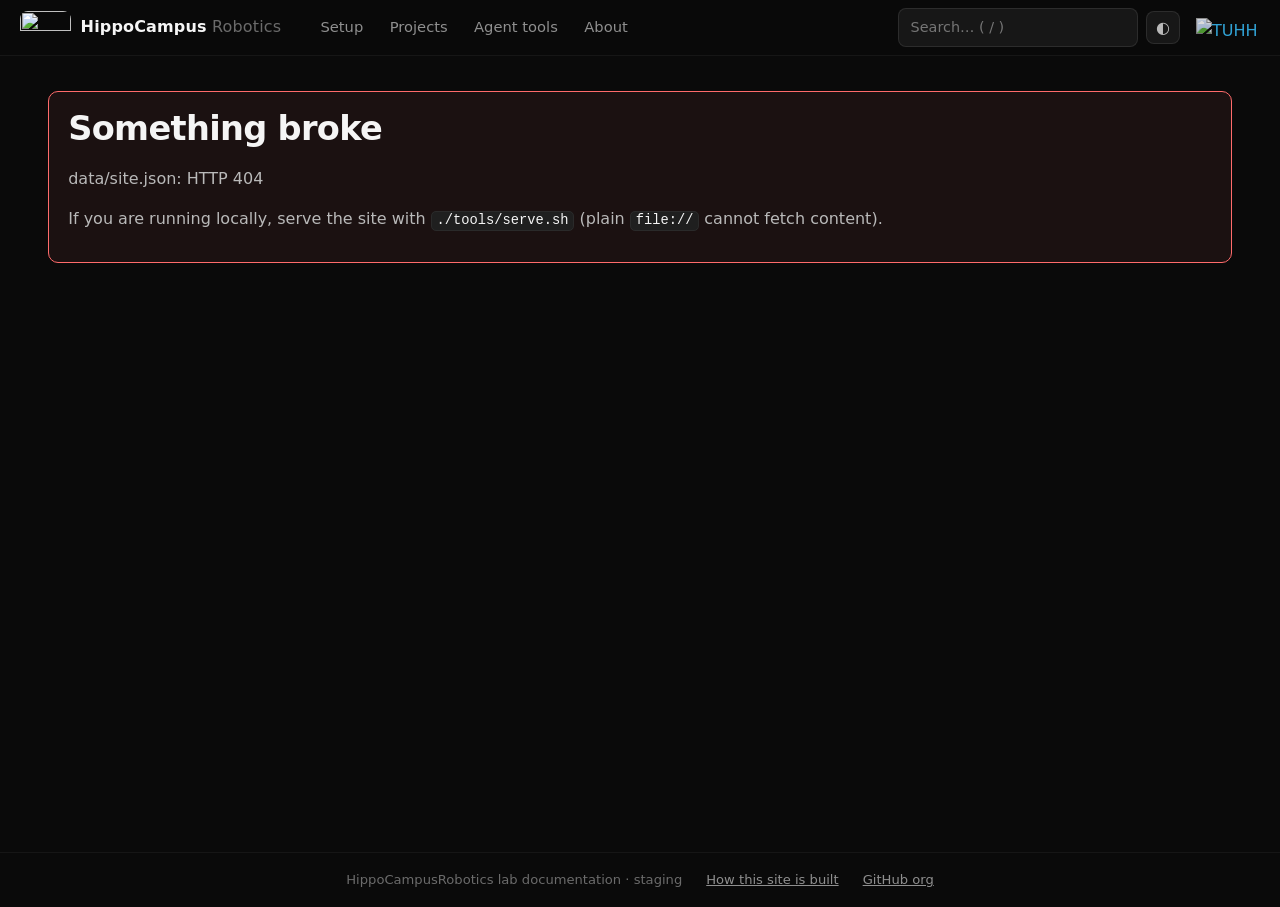
==== index.html @ dda58b98 "graph UI: js/graph.js — xref linkifier, node popover, contributors block (U5) HCGraph loads data/gra" ====
<!DOCTYPE html>
<html lang="en">
<head>
  <meta charset="utf-8">
  <meta name="viewport" content="width=device-width, initial-scale=1">
  <meta name="robots" content="noindex">
  <title>HippoCampus Robotics</title>
  <meta name="description" content="Documentation home of the HippoCampusRobotics lab: setup guides, projects, code search, and agent tools.">
  <link rel="icon" href="https://res.cloudinary.com/dr76gues0/image/upload/v1788465371/hippocampus-docs/brand/favicon.png" type="image/png">
  <link rel="stylesheet" href="css/site.css">
</head>
<body>
  <a class="skip-link" href="#content">Skip to content</a>
  <header class="site-header">
    <a class="brand" href="#/">
      <img class="brand-mark" src="https://res.cloudinary.com/dr76gues0/image/upload/v1788447786/hippocampus-docs/brand/hippocampus-mark.png" alt="" width="51" height="34">
      <span class="brand-text">HippoCampus<span class="brand-soft"> Robotics</span></span>
    </a>
    <nav class="site-nav" aria-label="Primary">
      <a href="#/setup" data-nav="setup">Setup</a>
      <a href="#/projects" data-nav="projects">Projects</a>
      <a href="#/tools" data-nav="tools">Agent tools</a>
      <a href="#/about" data-nav="about">About</a>
    </nav>
    <div class="header-actions">
      <form id="search-form" role="search">
        <input id="search-input" type="search" placeholder="Search… ( / )"
               autocomplete="off" aria-label="Search the site">
      </form>
      <button id="theme-toggle" type="button" aria-label="Toggle color theme" title="Toggle theme">◐</button>
      <a class="tuhh-link" href="https://www.tuhh.de/mum/en/home" rel="noopener"
         title="Institute of Mechanics and Ocean Engineering (MuM), TUHH">
        <img class="tuhh-mark tuhh-mark-dark" src="https://res.cloudinary.com/dr76gues0/image/upload/v1788448120/hippocampus-docs/brand/tuhh-white.png" alt="TUHH" width="64" height="18">
        <img class="tuhh-mark tuhh-mark-light" src="https://res.cloudinary.com/dr76gues0/image/upload/v1788462821/hippocampus-docs/brand/tuhh-black.png" alt="TUHH" width="64" height="18">
      </a>
    </div>
  </header>
  <div class="layout">
    <aside id="sidebar" class="sidebar" aria-label="Section navigation"></aside>
    <main id="content" class="content" tabindex="-1">
      <noscript>
        <div class="adm adm-warning"><p class="adm-title">JavaScript required</p>
        <p>This site renders its content in the browser. Enable JavaScript, or read the
        Markdown sources directly in the repository under <code>content/</code>.</p></div>
      </noscript>
    </main>
  </div>
  <footer class="site-footer">
    <span>HippoCampusRobotics lab documentation · staging</span>
    <a href="#/about">How this site is built</a>
    <a href="https://github.com/HippoCampusRobotics" rel="noopener">GitHub org</a>
  </footer>
  <script src="js/marked.min.js"></script>
  <script src="js/search.js"></script>
  <script src="js/graph.js"></script>
  <script src="js/app.js"></script>
</body>
</html>
---- css/site.css ----
/* HippoCampus Robotics docs — design system.
   Dark default (portfolio look), light theme via [data-theme="light"].
   No external fonts or assets: system stacks only. */

:root {
  --bg: #0a0a0a;
  --bg-soft: #101010;
  --surface: #171717;
  --surface-2: #1f1f1f;
  --edge: rgba(255, 255, 255, 0.09);
  --edge-soft: rgba(255, 255, 255, 0.05);
  --heading: #f5f5f5;
  --body: #b9b9b9;
  --body-soft: #8f8f8f;
  --muted: #6b6b6b;
  --accent: #38bdf8;
  --accent-soft: rgba(56, 189, 248, 0.12);
  --ok: #5affc5;
  --warn: #ffb347;
  --danger: #ff6b6b;
  --code-bg: #111418;
  --sans: ui-sans-serif, system-ui, -apple-system, "Segoe UI", Roboto, "Helvetica Neue", Arial, sans-serif;
  --mono: ui-monospace, SFMono-Regular, Menlo, Consolas, "Liberation Mono", monospace;
  --radius: 10px;
  --header-h: 3.5rem;
}
[data-theme="light"] {
  --bg: #fafafa;
  --bg-soft: #f2f2f2;
  --surface: #ffffff;
  --surface-2: #f4f4f5;
  --edge: rgba(0, 0, 0, 0.12);
  --edge-soft: rgba(0, 0, 0, 0.06);
  --heading: #18181b;
  --body: #3f3f46;
  --body-soft: #52525b;
  --muted: #8a8a93;
  --accent: #0284c7;
  --accent-soft: rgba(2, 132, 199, 0.10);
  --code-bg: #f1f3f5;
}

* { box-sizing: border-box; }
html { scroll-behavior: smooth; }
body {
  margin: 0;
  background: var(--bg);
  color: var(--body);
  font-family: var(--sans);
  font-size: 16px;
  line-height: 1.65;
}
.skip-link {
  position: absolute; left: -999px; top: 0; z-index: 100;
  background: var(--accent); color: #06121a; padding: 0.5rem 1rem; border-radius: 0 0 8px 0;
}
.skip-link:focus { left: 0; }

/* ---------- header ---------- */
.site-header {
  position: sticky; top: 0; z-index: 40;
  display: flex; align-items: center; gap: 1.25rem;
  height: var(--header-h); padding: 0 1.25rem;
  background: color-mix(in srgb, var(--bg) 82%, transparent);
  backdrop-filter: blur(14px) saturate(1.2);
  -webkit-backdrop-filter: blur(14px) saturate(1.2);
  border-bottom: 1px solid var(--edge-soft);
}
.brand { display: flex; align-items: center; gap: 0.6rem; text-decoration: none; }
.brand-mark { display: block; }
.brand-text { color: var(--heading); font-weight: 700; letter-spacing: 0.01em; white-space: nowrap; }
.brand-soft { color: var(--muted); font-weight: 500; }
.site-nav { display: flex; gap: 0.25rem; margin-left: 0.5rem; }
.site-nav a {
  color: var(--body-soft); text-decoration: none; font-size: 0.92rem;
  padding: 0.35rem 0.7rem; border-radius: 8px;
}
.site-nav a:hover { color: var(--heading); background: var(--surface-2); }
.site-nav a.active { color: var(--accent); background: var(--accent-soft); }
.header-actions { margin-left: auto; display: flex; align-items: center; gap: 0.5rem; }
#search-input {
  width: 15rem; max-width: 34vw;
  background: var(--surface); color: var(--heading);
  border: 1px solid var(--edge); border-radius: 8px;
  padding: 0.4rem 0.7rem; font: inherit; font-size: 0.9rem;
}
#search-input:focus { outline: 2px solid var(--accent); outline-offset: 1px; border-color: transparent; }
#theme-toggle {
  background: var(--surface); color: var(--body); border: 1px solid var(--edge);
  border-radius: 8px; width: 2.1rem; height: 2.1rem; cursor: pointer; font-size: 1rem;
}
#theme-toggle:hover { color: var(--heading); }
/* TUHH wordmark → MuM institute page; white on dark, black on light */
.tuhh-link { display: block; margin-left: 0.5rem; opacity: 0.85; }
.tuhh-link:hover { opacity: 1; }
.tuhh-mark { display: block; border-radius: 0; }   /* opt out of the global img rounding */
.tuhh-mark-light { display: none; }
[data-theme="light"] .tuhh-mark-dark { display: none; }
[data-theme="light"] .tuhh-mark-light { display: block; }

/* ---------- layout ---------- */
.layout {
  display: grid; grid-template-columns: 17rem minmax(0, 1fr);
  max-width: 82rem; margin: 0 auto; min-height: calc(100vh - var(--header-h) - 3rem);
}
.sidebar {
  border-right: 1px solid var(--edge-soft);
  padding: 1.5rem 1rem 3rem 1.25rem;
  position: sticky; top: var(--header-h);
  height: calc(100vh - var(--header-h));
  overflow-y: auto; font-size: 0.9rem;
}
.sidebar:empty { display: none; }
.layout:has(.sidebar:empty) { grid-template-columns: minmax(0, 1fr); }
.sidebar h3 {
  font-size: 0.72rem; text-transform: uppercase; letter-spacing: 0.14em;
  color: var(--muted); margin: 1.3rem 0 0.4rem; font-weight: 600;
}
.sidebar h3:first-child { margin-top: 0; }
.sidebar a {
  display: block; color: var(--body-soft); text-decoration: none;
  padding: 0.22rem 0.55rem; border-radius: 6px; line-height: 1.4;
}
.sidebar a:hover { color: var(--heading); background: var(--surface-2); }
.sidebar a.active { color: var(--accent); background: var(--accent-soft); }
.content { padding: 2.2rem 3rem 5rem; min-width: 0; }
.content:focus { outline: none; }
.page-body { max-width: 46rem; }

/* ---------- typography ---------- */
h1, h2, h3, h4 { color: var(--heading); line-height: 1.25; scroll-margin-top: calc(var(--header-h) + 1rem); }
h1 { font-size: 2.1rem; margin: 0 0 1rem; letter-spacing: -0.02em; }
h2 { font-size: 1.45rem; margin: 2.4rem 0 0.8rem; }
h3 { font-size: 1.15rem; margin: 1.8rem 0 0.6rem; }
a { color: var(--accent); }
p { margin: 0.85rem 0; }
hr { border: 0; border-top: 1px solid var(--edge-soft); margin: 2rem 0; }
img { max-width: 100%; height: auto; border-radius: 8px; }
.figcaption { color: var(--muted); font-size: 0.88rem; margin-top: -0.4rem; }
.provenance { color: var(--muted); font-size: 0.82rem; border-top: 1px solid var(--edge-soft); padding-top: 0.9rem; margin-top: 3rem; }
.kicker {
  font-size: 0.72rem; text-transform: uppercase; letter-spacing: 0.16em;
  color: var(--accent); font-weight: 600; margin-bottom: 0.5rem;
}
.lead { font-size: 1.12rem; color: var(--body); }
.heading-anchor { opacity: 0; margin-left: 0.4rem; font-size: 0.85em; text-decoration: none; }
h2:hover .heading-anchor, h3:hover .heading-anchor, h4:hover .heading-anchor { opacity: 0.7; }

/* ---------- code ---------- */
code {
  font-family: var(--mono); font-size: 0.86em;
  background: var(--surface-2); border: 1px solid var(--edge-soft);
  border-radius: 5px; padding: 0.1em 0.35em; color: var(--heading);
  overflow-wrap: anywhere;
}
pre {
  background: var(--code-bg); border: 1px solid var(--edge-soft);
  border-radius: var(--radius); padding: 0.9rem 1rem; overflow-x: auto;
  position: relative; line-height: 1.5;
}
pre code { background: none; border: 0; padding: 0; color: var(--body); font-size: 0.85rem; display: block; }
.code-wrap { position: relative; }
.copy-btn {
  position: absolute; top: 0.45rem; right: 0.45rem;
  background: var(--surface-2); color: var(--body-soft); border: 1px solid var(--edge);
  border-radius: 6px; font-size: 0.72rem; padding: 0.2rem 0.55rem; cursor: pointer;
  opacity: 0; transition: opacity 0.15s;
}
.code-wrap:hover .copy-btn, .copy-btn:focus { opacity: 1; }
.copy-btn:hover { color: var(--heading); }
.math code { background: none; border: 0; font-style: italic; }

/* ---------- tables ---------- */
.table-wrap { overflow-x: auto; margin: 1rem 0; }
table { border-collapse: collapse; width: 100%; font-size: 0.92rem; }
th, td { border: 1px solid var(--edge); padding: 0.45rem 0.7rem; text-align: left; vertical-align: top; }
th { background: var(--surface-2); color: var(--heading); }

/* ---------- admonitions ---------- */
.adm {
  border: 1px solid var(--edge-soft); border-left: 3px solid var(--accent);
  background: var(--surface); border-radius: 8px;
  padding: 0.15rem 1rem; margin: 1.1rem 0;
}
.adm-title {
  font-size: 0.74rem; text-transform: uppercase; letter-spacing: 0.12em;
  font-weight: 700; color: var(--accent); margin: 0.7rem 0 0.2rem;
}
.adm-warning, .adm-attention, .adm-caution { border-left-color: var(--warn); }
.adm-warning .adm-title, .adm-attention .adm-title, .adm-caution .adm-title { color: var(--warn); }
.adm-danger, .adm-error { border-left-color: var(--danger); }
.adm-danger .adm-title, .adm-error .adm-title { color: var(--danger); }
.adm-hint .adm-title, .adm-tip .adm-title { color: var(--ok); }
.adm-hint, .adm-tip { border-left-color: var(--ok); }
.adm-todo { opacity: 0.75; border-left-style: dashed; }

/* ---------- tabs ---------- */
.tabs { border: 1px solid var(--edge); border-radius: var(--radius); margin: 1.1rem 0; overflow: hidden; }
.tabbar { display: flex; flex-wrap: wrap; background: var(--surface); border-bottom: 1px solid var(--edge-soft); }
.tabbar button {
  background: none; border: 0; color: var(--body-soft); font: inherit; font-size: 0.88rem;
  padding: 0.5rem 1rem; cursor: pointer; border-bottom: 2px solid transparent;
}
.tabbar button[aria-selected="true"] { color: var(--accent); border-bottom-color: var(--accent); }
.tabs .tab { display: none; padding: 0.2rem 1rem; }
.tabs .tab.active { display: block; }

details {
  border: 1px solid var(--edge-soft); border-radius: 8px;
  padding: 0.4rem 1rem; margin: 1rem 0; background: var(--surface);
}
details summary { cursor: pointer; color: var(--heading); font-weight: 600; }

.img-grid { display: grid; grid-template-columns: repeat(auto-fill, minmax(220px, 1fr)); gap: 0.8rem; margin: 1rem 0; }
.img-grid p { margin: 0; }

/* ---------- cards (home, projects, tools) ---------- */
.card-grid { display: grid; grid-template-columns: repeat(auto-fill, minmax(19rem, 1fr)); gap: 1.1rem; margin-top: 1.4rem; }
.card {
  display: block; text-decoration: none; color: var(--body);
  background: var(--surface); border: 1px solid var(--edge-soft);
  border-radius: var(--radius); padding: 1.2rem 1.3rem;
  transition: border-color 0.2s, transform 0.2s, background 0.2s;
}
.card:hover { border-color: color-mix(in srgb, var(--accent) 45%, var(--edge)); transform: translateY(-2px); background: var(--surface-2); }
.card h3 { margin: 0 0 0.35rem; font-size: 1.06rem; display: flex; align-items: center; gap: 0.5rem; }
.card p { margin: 0.2rem 0 0.7rem; font-size: 0.9rem; color: var(--body-soft); }
.card .arrow { color: var(--muted); margin-left: auto; transition: color 0.2s; }
.card:hover .arrow { color: var(--accent); }
.chips { display: flex; flex-wrap: wrap; gap: 0.35rem; }
.chip {
  font-size: 0.72rem; font-family: var(--mono); color: var(--body-soft);
  background: var(--surface-2); border: 1px solid var(--edge-soft);
  padding: 0.12rem 0.5rem; border-radius: 999px; text-decoration: none;
}
a.chip:hover { color: var(--accent); border-color: var(--accent); }
.badge {
  font-size: 0.68rem; text-transform: uppercase; letter-spacing: 0.1em; font-weight: 700;
  padding: 0.14rem 0.5rem; border-radius: 999px; border: 1px solid var(--edge);
}
.badge.active { color: var(--ok); border-color: color-mix(in srgb, var(--ok) 40%, transparent); }
.badge.maintained { color: var(--accent); border-color: color-mix(in srgb, var(--accent) 40%, transparent); }
.badge.legacy { color: var(--muted); }
.badge.archive { color: var(--muted); border-style: dashed; }

/* ---------- project detail ---------- */
.back-link { color: var(--muted); text-decoration: none; font-size: 0.88rem; }
.back-link:hover { color: var(--heading); }
.detail-grid { display: grid; grid-template-columns: minmax(0, 1fr) 15.5rem; gap: 2.5rem; margin-top: 1.5rem; }
.detail-aside { order: 2; }
.detail-main { order: 1; min-width: 0; max-width: 46rem; }
.aside-box { position: sticky; top: calc(var(--header-h) + 1.2rem); display: grid; gap: 1.4rem; }
.aside-box h3 {
  font-size: 0.72rem; text-transform: uppercase; letter-spacing: 0.14em;
  color: var(--muted); border-bottom: 1px solid var(--edge-soft);
  padding-bottom: 0.4rem; margin: 0 0 0.5rem;
}
.aside-box ul { list-style: none; margin: 0; padding: 0; display: grid; gap: 0.3rem; font-size: 0.88rem; }
.repo-row { display: flex; align-items: baseline; gap: 0.5rem; }
.repo-row .role { color: var(--muted); font-size: 0.75rem; }

/* ---------- people (about page) ---------- */
.people-group h3 {
  font-size: 0.72rem; text-transform: uppercase; letter-spacing: 0.14em;
  color: var(--muted); font-weight: 600; margin: 1.9rem 0 0.7rem;
}
.people-grid { display: grid; grid-template-columns: repeat(auto-fill, minmax(10rem, 1fr)); gap: 0.9rem; }
.people-grid.compact { grid-template-columns: repeat(auto-fill, minmax(7.25rem, 1fr)); gap: 0.65rem; }
.person-card {
  display: block; text-align: center; text-decoration: none; color: var(--body);
  background: var(--surface); border: 1px solid var(--edge-soft);
  border-radius: var(--radius); padding: 0.75rem 0.6rem;
  transition: border-color 0.2s, transform 0.2s, background 0.2s;
}
a.person-card:hover {
  border-color: color-mix(in srgb, var(--accent) 45%, var(--edge));
  transform: translateY(-2px); background: var(--surface-2);
}
.person-card.is-static { cursor: default; }
.person-photo, .person-initials {
  display: block; width: 100%; aspect-ratio: 1 / 1;
  border-radius: calc(var(--radius) - 4px); margin-bottom: 0.55rem;
}
.person-photo { height: auto; object-fit: cover; }
.person-initials {
  display: flex; align-items: center; justify-content: center;
  background: color-mix(in srgb, var(--body-soft) 14%, var(--surface-2));
  color: var(--muted); font-weight: 700; font-size: 1.5rem; letter-spacing: 0.05em;
}
.person-name {
  display: block; color: var(--heading); font-weight: 600;
  font-size: 0.88rem; line-height: 1.3; overflow-wrap: anywhere;
}
.person-title {
  display: block; color: var(--body-soft); font-size: 0.76rem;
  line-height: 1.35; margin-top: 0.1rem;
}
.people-grid.compact .person-card { padding: 0.6rem 0.45rem; }
.people-grid.compact .person-initials { font-size: 1.15rem; margin-bottom: 0.45rem; }
.people-grid.compact .person-name { font-size: 0.8rem; }
.people-grid.compact .person-title { font-size: 0.7rem; }

/* ---------- search ---------- */
.search-results { max-width: 46rem; }
.result { padding: 0.8rem 0; border-bottom: 1px solid var(--edge-soft); }
.result a.title { color: var(--heading); text-decoration: none; font-weight: 600; }
.result a.title:hover { color: var(--accent); }
.result .where { color: var(--muted); font-size: 0.8rem; margin-left: 0.5rem; }
.result p { margin: 0.25rem 0 0; font-size: 0.88rem; color: var(--body-soft); }

/* ---------- misc ---------- */
.page-nav { display: flex; justify-content: space-between; gap: 1rem; margin-top: 3rem; font-size: 0.9rem; }
.page-nav a { text-decoration: none; color: var(--body-soft); border: 1px solid var(--edge-soft); border-radius: 8px; padding: 0.5rem 0.9rem; max-width: 48%; }
.page-nav a:hover { color: var(--accent); border-color: var(--accent); }
.error-panel { border: 1px solid var(--danger); border-radius: var(--radius); padding: 1rem 1.2rem; background: color-mix(in srgb, var(--danger) 7%, var(--bg)); }
.site-footer {
  display: flex; gap: 1.5rem; align-items: center; justify-content: center;
  border-top: 1px solid var(--edge-soft); color: var(--muted); font-size: 0.82rem;
  padding: 1rem; flex-wrap: wrap;
}
.site-footer a { color: var(--body-soft); }

@media (max-width: 900px) {
  .layout { grid-template-columns: minmax(0, 1fr); }
  .sidebar { position: static; height: auto; border-right: 0; border-bottom: 1px solid var(--edge-soft); }
  .content { padding: 1.5rem 1.2rem 4rem; }
  .detail-grid { grid-template-columns: minmax(0, 1fr); }
  .detail-aside { order: 0; }
  .aside-box { position: static; }
  .site-nav a { padding: 0.35rem 0.45rem; }
  .brand-soft { display: none; }
}
@media (prefers-reduced-motion: reduce) {
  html { scroll-behavior: auto; }
  /* a.person-card:hover is listed verbatim: a bare .person-card:hover would lose the
     specificity contest against it, and media queries add no specificity of their own. */
  .card, .card:hover,
  .person-card, .person-card:hover, a.person-card:hover { transition: none; transform: none; }
}

/* ---- semantic graph: xrefs, popover, modal, contributors ---- */
/* Appended by js/graph.js's unit — nothing above this line is modified. */

/* A cross-reference is a hint, not a destination: it keeps the body colour and
   wears a dotted underline so it never competes with a real link. */
.xref {
  color: inherit;
  text-decoration: underline dotted;
  text-decoration-color: color-mix(in srgb, var(--accent) 55%, transparent);
  text-underline-offset: 0.22em;
  text-decoration-thickness: 1px;
  font-weight: inherit;
  cursor: pointer;
}
.xref:hover, .xref:focus-visible {
  color: var(--heading);
  text-decoration-color: var(--accent);
  background: var(--accent-soft);
  border-radius: 3px;
}

.hc-popover {
  position: fixed; z-index: 60; max-width: 22rem; min-width: 13rem;
  background: var(--surface); color: var(--body);
  border: 1px solid var(--edge); border-radius: var(--radius);
  box-shadow: 0 12px 34px rgba(0, 0, 0, 0.38);
  padding: 0.75rem 0.9rem 0.85rem;
  font-size: 0.88rem; line-height: 1.5;
}
[data-theme="light"] .hc-popover { box-shadow: 0 12px 30px rgba(0, 0, 0, 0.14); }
.hc-pop-kind {
  margin: 0; font-size: 0.66rem; text-transform: uppercase; letter-spacing: 0.14em;
  font-weight: 600; color: var(--muted);
}
.hc-pop-title { margin: 0.2rem 0 0; color: var(--heading); font-weight: 600; font-size: 0.98rem; }
.hc-pop-summary { margin: 0.35rem 0 0; color: var(--body-soft); font-size: 0.84rem; }
.hc-pop-chips { margin-top: 0.55rem; }
.hc-pop-open {
  display: inline-block; margin-top: 0.6rem;
  font-size: 0.82rem; text-decoration: none; color: var(--accent);
}
.hc-pop-open:hover { text-decoration: underline; }

.hc-modal-backdrop {
  position: fixed; inset: 0; z-index: 80;
  display: flex; align-items: center; justify-content: center; padding: 1.25rem;
  background: color-mix(in srgb, var(--bg) 74%, transparent);
  backdrop-filter: blur(3px); -webkit-backdrop-filter: blur(3px);
}
.hc-modal {
  width: 100%; max-width: 26rem;
  background: var(--surface); border: 1px solid var(--edge); border-radius: var(--radius);
  box-shadow: 0 18px 48px rgba(0, 0, 0, 0.45);
  padding: 1.15rem 1.3rem 1.2rem;
}
[data-theme="light"] .hc-modal { box-shadow: 0 18px 40px rgba(0, 0, 0, 0.18); }
.hc-modal-title { margin: 0; font-size: 1.1rem; color: var(--heading); }
.hc-modal-dest { margin: 0.5rem 0 0; color: var(--body-soft); font-size: 0.88rem; overflow-wrap: anywhere; }
.hc-modal-actions { display: flex; justify-content: flex-end; gap: 0.6rem; margin-top: 1.15rem; }
.hc-btn {
  font: inherit; font-size: 0.9rem; cursor: pointer;
  padding: 0.42rem 1rem; border-radius: 8px;
  background: var(--surface-2); color: var(--body); border: 1px solid var(--edge);
}
.hc-btn:hover { color: var(--heading); border-color: color-mix(in srgb, var(--accent) 45%, var(--edge)); }
.hc-btn:focus-visible { outline: 2px solid var(--accent); outline-offset: 1px; }
.hc-btn-primary {
  background: var(--accent-soft); color: var(--accent);
  border-color: color-mix(in srgb, var(--accent) 45%, transparent);
}
.hc-btn-primary:hover { color: var(--accent); border-color: var(--accent); }

/* Sits inside .aside-box, so it inherits that box's <h3> and <ul> rules. */
.hc-contributors .contrib-row { display: flex; align-items: baseline; gap: 0.5rem; }
.contrib-name { color: var(--body); }
.contrib-count { color: var(--muted); font-size: 0.75rem; margin-left: auto; white-space: nowrap; }
.contrib-more { color: var(--muted); font-size: 0.75rem; margin-top: 0.15rem; }
/* Only roster rows with a published link become buttons — everyone else is plain
   text with no hover affordance at all. */
.contrib-link {
  font: inherit; font-size: 0.88rem; text-align: left;
  background: none; border: 0; padding: 0; margin: 0;
  color: var(--body); cursor: pointer;
}
.contrib-link:hover { color: var(--accent); text-decoration: underline; }
.contrib-link:focus-visible { outline: 2px solid var(--accent); outline-offset: 2px; border-radius: 3px; }
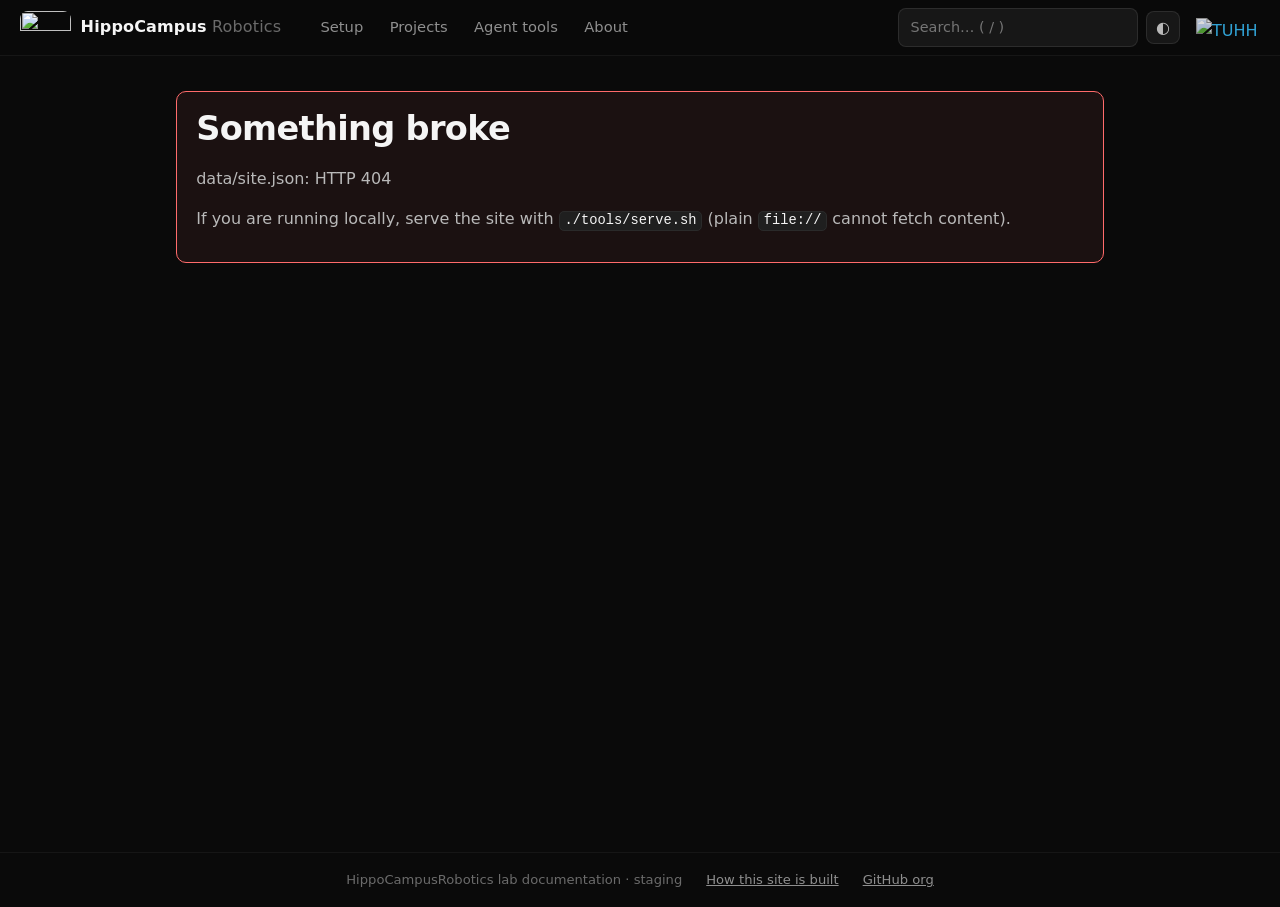
==== commit ec7c37ef: "site: sanitize rendered Markdown, add the content-source seam and preview bridge client Unit U4 of t" ====
--- a/index.html
+++ b/index.html
@@ -48,8 +48,11 @@
   <footer class="site-footer">
     <span>HippoCampusRobotics lab documentation · staging</span>
     <a href="#/about">How this site is built</a>
+    <a id="edit-page" hidden>Edit this page</a>
     <a href="https://github.com/HippoCampusRobotics" rel="noopener">GitHub org</a>
   </footer>
+  <script src="js/source.js"></script>
+  <script src="js/sanitize.js"></script>
   <script src="js/marked.min.js"></script>
   <script src="js/search.js"></script>
   <script src="js/graph.js"></script>
--- a/css/site.css
+++ b/css/site.css
@@ -99,9 +99,11 @@
 [data-theme="light"] .tuhh-mark-light { display: block; }
 
 /* ---------- layout ---------- */
+/* The shell takes 80% of the window (10% gutter each side) and stops growing at
+   110rem; the header and footer stay edge-to-edge. Below 900px it goes full width. */
 .layout {
   display: grid; grid-template-columns: 17rem minmax(0, 1fr);
-  max-width: 82rem; margin: 0 auto; min-height: calc(100vh - var(--header-h) - 3rem);
+  width: 80%; max-width: 110rem; margin: 0 auto; min-height: calc(100vh - var(--header-h) - 3rem);
 }
 .sidebar {
   border-right: 1px solid var(--edge-soft);
@@ -125,7 +127,6 @@
 .sidebar a.active { color: var(--accent); background: var(--accent-soft); }
 .content { padding: 2.2rem 3rem 5rem; min-width: 0; }
 .content:focus { outline: none; }
-.page-body { max-width: 46rem; }
 
 /* ---------- typography ---------- */
 h1, h2, h3, h4 { color: var(--heading); line-height: 1.25; scroll-margin-top: calc(var(--header-h) + 1rem); }
@@ -248,7 +249,7 @@
 .back-link:hover { color: var(--heading); }
 .detail-grid { display: grid; grid-template-columns: minmax(0, 1fr) 15.5rem; gap: 2.5rem; margin-top: 1.5rem; }
 .detail-aside { order: 2; }
-.detail-main { order: 1; min-width: 0; max-width: 46rem; }
+.detail-main { order: 1; min-width: 0; }
 .aside-box { position: sticky; top: calc(var(--header-h) + 1.2rem); display: grid; gap: 1.4rem; }
 .aside-box h3 {
   font-size: 0.72rem; text-transform: uppercase; letter-spacing: 0.14em;
@@ -282,6 +283,7 @@
   border-radius: calc(var(--radius) - 4px); margin-bottom: 0.55rem;
 }
 .person-photo { height: auto; object-fit: cover; }
+.person-photo[src*="/people/vincent-lenz.jpg"] { object-position: center 20%; }
 .person-initials {
   display: flex; align-items: center; justify-content: center;
   background: color-mix(in srgb, var(--body-soft) 14%, var(--surface-2));
@@ -301,12 +303,12 @@
 .people-grid.compact .person-title { font-size: 0.7rem; }
 
 /* ---------- search ---------- */
-.search-results { max-width: 46rem; }
 .result { padding: 0.8rem 0; border-bottom: 1px solid var(--edge-soft); }
 .result a.title { color: var(--heading); text-decoration: none; font-weight: 600; }
 .result a.title:hover { color: var(--accent); }
 .result .where { color: var(--muted); font-size: 0.8rem; margin-left: 0.5rem; }
 .result p { margin: 0.25rem 0 0; font-size: 0.88rem; color: var(--body-soft); }
+.result .why { color: var(--muted); font-size: 0.8rem; font-style: italic; }
 
 /* ---------- misc ---------- */
 .page-nav { display: flex; justify-content: space-between; gap: 1rem; margin-top: 3rem; font-size: 0.9rem; }
@@ -321,7 +323,7 @@
 .site-footer a { color: var(--body-soft); }
 
 @media (max-width: 900px) {
-  .layout { grid-template-columns: minmax(0, 1fr); }
+  .layout { width: 100%; grid-template-columns: minmax(0, 1fr); }
   .sidebar { position: static; height: auto; border-right: 0; border-bottom: 1px solid var(--edge-soft); }
   .content { padding: 1.5rem 1.2rem 4rem; }
   .detail-grid { grid-template-columns: minmax(0, 1fr); }
@@ -424,3 +426,13 @@
 }
 .contrib-link:hover { color: var(--accent); text-decoration: underline; }
 .contrib-link:focus-visible { outline: 2px solid var(--accent); outline-offset: 2px; border-radius: 3px; }
+
+/* ---- search: the librarian's picks vs the plain local index (js/search.js) ----
+   Both rules are inert on a host without the function: no picks means no
+   divider, and no notice element is rendered at all. */
+.result-divider {
+  margin: 1.4rem 0 0.1rem; font-size: 0.72rem; font-weight: 600;
+  letter-spacing: 0.08em; text-transform: uppercase; color: var(--muted);
+  border-top: 1px solid var(--edge-soft); padding-top: 0.9rem;
+}
+.search-notice { margin-top: 1.4rem; font-size: 0.82rem; color: var(--muted); }
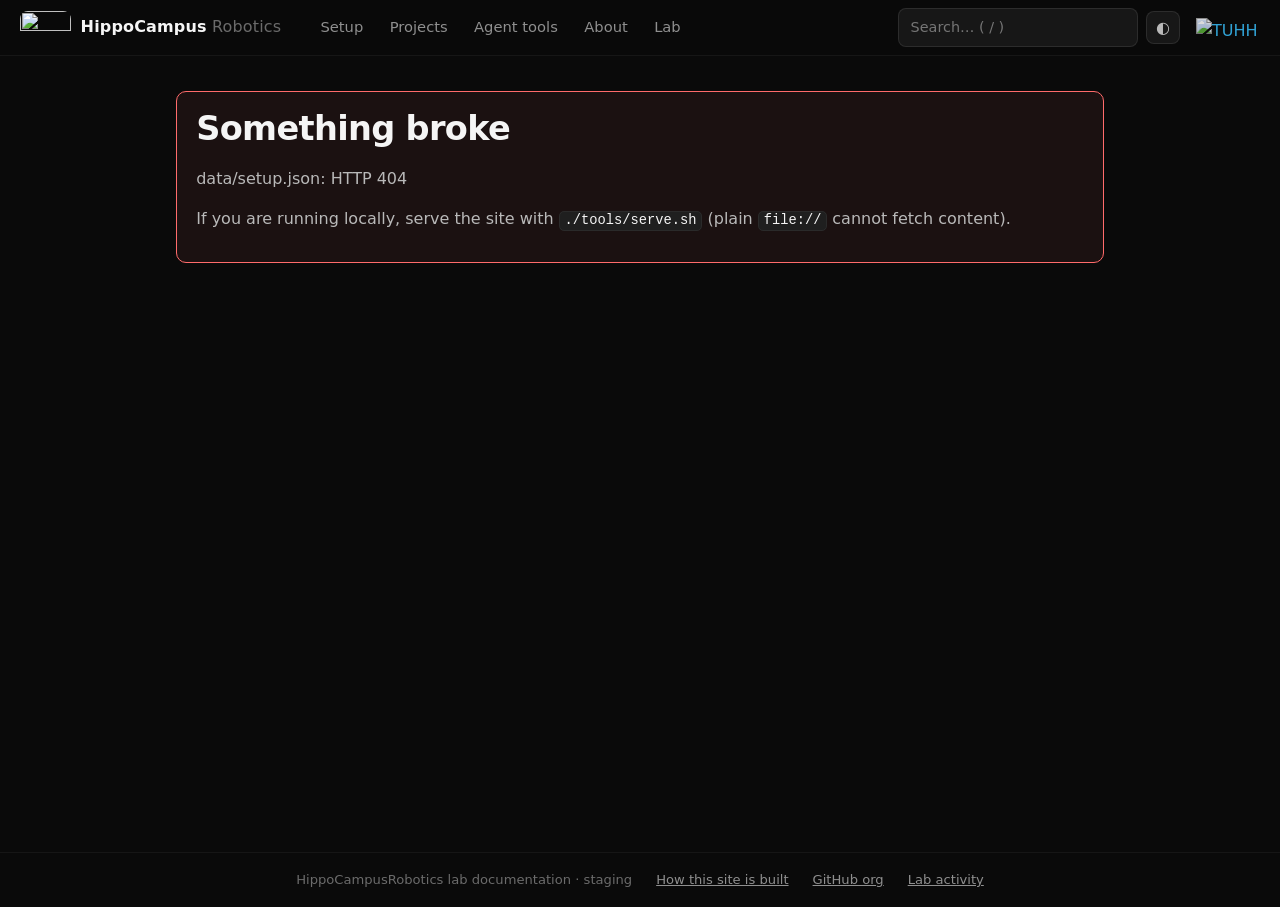
==== commit 05d70823: "feat(U3): guest GitHub surfaces — Lab page, repo cards, person popover, who wrote this js/lab.js (ne" ====
--- a/index.html
+++ b/index.html
@@ -21,6 +21,7 @@
       <a href="#/projects" data-nav="projects">Projects</a>
       <a href="#/tools" data-nav="tools">Agent tools</a>
       <a href="#/about" data-nav="about">About</a>
+      <a href="#/lab" data-nav="lab">Lab</a>
     </nav>
     <div class="header-actions">
       <form id="search-form" role="search">
@@ -50,12 +51,14 @@
     <a href="#/about">How this site is built</a>
     <a id="edit-page" hidden>Edit this page</a>
     <a href="https://github.com/HippoCampusRobotics" rel="noopener">GitHub org</a>
+    <a href="#/lab">Lab activity</a>
   </footer>
   <script src="js/source.js"></script>
   <script src="js/sanitize.js"></script>
   <script src="js/marked.min.js"></script>
   <script src="js/search.js"></script>
   <script src="js/graph.js"></script>
+  <script src="js/lab.js"></script>
   <script src="js/app.js"></script>
 </body>
 </html>
--- a/css/site.css
+++ b/css/site.css
@@ -23,6 +23,16 @@
   --mono: ui-monospace, SFMono-Regular, Menlo, Consolas, "Liberation Mono", monospace;
   --radius: 10px;
   --header-h: 3.5rem;
+  /* how long the header search box takes to sweep open or shut on a route
+     change (js/app.js setHeaderSearch). A token because the
+     prefers-reduced-motion block below zeroes it, and it must win the
+     cascade over rules that come after it in this file. */
+  --hc-sweep: 0.3s;
+  /* how wide the header search box opens. A token for the same reason
+     --hc-sweep is one: the rule that consumes it is the last #search-form rule
+     in this file, so a media query earlier in the file cannot outrank it on
+     specificity. The phone block below retunes the token instead. */
+  --hc-search-max: 34vw;
 }
 [data-theme="light"] {
   --bg: #fafafa;
@@ -70,16 +80,20 @@
 .brand-mark { display: block; }
 .brand-text { color: var(--heading); font-weight: 700; letter-spacing: 0.01em; white-space: nowrap; }
 .brand-soft { color: var(--muted); font-weight: 500; }
-.site-nav { display: flex; gap: 0.25rem; margin-left: 0.5rem; }
+/* flex: none is load-bearing. As a shrinkable flex item the nav gave way to the
+   search box first, which broke "Agent tools" onto a second line and stretched
+   all four links to a 60px row inside a 56px header. The search box is the
+   element that yields now (min-width: 0 below); the labels never wrap. */
+.site-nav { display: flex; gap: 0.25rem; margin-left: 0.5rem; flex: none; }
 .site-nav a {
   color: var(--body-soft); text-decoration: none; font-size: 0.92rem;
-  padding: 0.35rem 0.7rem; border-radius: 8px;
+  padding: 0.35rem 0.7rem; border-radius: 8px; white-space: nowrap;
 }
 .site-nav a:hover { color: var(--heading); background: var(--surface-2); }
 .site-nav a.active { color: var(--accent); background: var(--accent-soft); }
 .header-actions { margin-left: auto; display: flex; align-items: center; gap: 0.5rem; }
 #search-input {
-  width: 15rem; max-width: 34vw;
+  width: 100%; min-width: 0;         /* the form owns the width: see the home block */
   background: var(--surface); color: var(--heading);
   border: 1px solid var(--edge); border-radius: 8px;
   padding: 0.4rem 0.7rem; font: inherit; font-size: 0.9rem;
@@ -216,7 +230,11 @@
 .img-grid p { margin: 0; }
 
 /* ---------- cards (home, projects, tools) ---------- */
-.card-grid { display: grid; grid-template-columns: repeat(auto-fill, minmax(19rem, 1fr)); gap: 1.1rem; margin-top: 1.4rem; }
+/* min(19rem, 100%) rather than a bare 19rem: a 304px track floor is wider than
+   a 320px viewport has left over after .content's padding, so the cards pushed
+   the page 3px sideways. The floor yields to the column at that width, and the
+   grid is unchanged at every width where 19rem still fits. */
+.card-grid { display: grid; grid-template-columns: repeat(auto-fill, minmax(min(19rem, 100%), 1fr)); gap: 1.1rem; margin-top: 1.4rem; }
 .card {
   display: block; text-decoration: none; color: var(--body);
   background: var(--surface); border: 1px solid var(--edge-soft);
@@ -307,7 +325,10 @@
 .result a.title { color: var(--heading); text-decoration: none; font-weight: 600; }
 .result a.title:hover { color: var(--accent); }
 .result .where { color: var(--muted); font-size: 0.8rem; margin-left: 0.5rem; }
-.result p { margin: 0.25rem 0 0; font-size: 0.88rem; color: var(--body-soft); }
+/* code hits carry unbroken repo paths (include/rapid_trajectories/trajectory/
+   vec3.h:L74), which have no space to break at and so ran off a phone screen.
+   .hit .p already breaks for the same reason on the home panel. */
+.result p { margin: 0.25rem 0 0; font-size: 0.88rem; color: var(--body-soft); overflow-wrap: anywhere; }
 .result .why { color: var(--muted); font-size: 0.8rem; font-style: italic; }
 
 /* ---------- misc ---------- */
@@ -332,12 +353,58 @@
   .site-nav a { padding: 0.35rem 0.45rem; }
   .brand-soft { display: none; }
 }
+/* Below 768 the header stops being one row. The arithmetic forces it: brand
+   (161px once " Robotics" is gone) + the four nav labels (273px) + the search
+   box + the toggle needs about 766px, so every narrower viewport was pushing
+   the overflow off the right edge. The nav takes a second row whole, which is
+   what keeps all four labels intact, full size and on ONE line down to 320px —
+   the alternative, shortening "Agent tools", would change a primary nav label.
+
+   The breakpoint is 768 rather than the 640 used by the hero below, because
+   641-767 is exactly the band where the single row survives only by crushing
+   the search box to a sliver. --header-h is redefined with it: h1-h4
+   scroll-margin-top is measured from that token, so an anchor would otherwise
+   land under the taller header. --hc-search-max drops with it: flex wraps a
+   line before it shrinks one, so at 34vw the actions claimed a THIRD row below
+   390px rather than let the search box give way. At 24vw the brand and the
+   actions stay on row 1 down to 310px, and the box still sweeps - it sweeps to
+   a smaller open width. */
+@media (max-width: 767px) {
+  :root { --header-h: 5.25rem; --hc-search-max: 24vw; }
+  .site-header {
+    flex-wrap: wrap; height: auto; min-height: var(--header-h);
+    align-content: center; column-gap: 0.45rem; row-gap: 0;
+    padding: 0 0.7rem 0.4rem;
+  }
+  /* The brand is the widest thing on row 1 (172px), so at 320 it decided
+     whether the actions fit beside it or took a third row. The mark scales to
+     42x28 - same artwork, same 3:2 ratio, no wordmark change - which together
+     with the tighter gaps leaves about 11px of slack at 320. */
+  .brand { gap: 0.45rem; }
+  .brand-mark { width: 42px; height: 28px; }
+  /* order puts the actions beside the brand on row 1 and the nav alone on row 2;
+     flex-basis is what claims the whole row. Tab order still follows the DOM. */
+  .header-actions { order: 2; }
+  /* the negative margin cancels the first link's own padding, so the nav row's
+     text starts on the same pixel as the brand mark above it. */
+  .site-nav { order: 3; flex-basis: 100%; margin-left: -0.4rem; gap: 0; }
+  .site-nav a { padding: 0.3rem 0.4rem; }
+  /* the one deliberate casualty: the TUHH wordmark is a courtesy link to the
+     institute, and it is the only header element with no phone-sized job. It
+     comes back at 768. */
+  .tuhh-link { display: none; }
+}
 @media (prefers-reduced-motion: reduce) {
   html { scroll-behavior: auto; }
   /* a.person-card:hover is listed verbatim: a bare .person-card:hover would lose the
      specificity contest against it, and media queries add no specificity of their own. */
   .card, .card:hover,
   .person-card, .person-card:hover, a.person-card:hover { transition: none; transform: none; }
+  /* The header search box appears and disappears instead of sweeping. Zeroing
+     the token is what makes this stick: this block sits ABOVE the rules that
+     declare the transition, a media query adds no specificity of its own, and a
+     zero-duration transition neither animates nor fires a transition event. */
+  :root { --hc-sweep: 0s; }
 }
 
 /* ---- semantic graph: xrefs, popover, modal, contributors ---- */
@@ -436,3 +503,274 @@
   border-top: 1px solid var(--edge-soft); padding-top: 0.9rem;
 }
 .search-notice { margin-top: 1.4rem; font-size: 0.82rem; color: var(--muted); }
+
+/* ---- home: search as the front door (js/app.js viewHome) ----
+   Direction A. The page's own search field is the biggest thing on it, the four
+   section cards are demoted to a quiet row under a divider, and the header's own
+   search box collapses out of the way on this one route (see the block below).
+   Every colour, radius and font here is an existing token — nothing new. */
+.visually-hidden {
+  position: absolute; width: 1px; height: 1px; margin: -1px; padding: 0;
+  overflow: hidden; clip-path: inset(50%); white-space: nowrap; border: 0;
+}
+.hero { max-width: 52rem; margin: 0 auto; padding: 3.3rem 0 0; text-align: center; }
+.hero .kicker {
+  /* mono and muted, as mocked: on this page the accent belongs to the search
+     field, and a blue kicker above a blue-ringed box competes with it. */
+  font-family: var(--mono); font-weight: 400; letter-spacing: 0.09em;
+  color: var(--muted); margin-bottom: 0.9rem;
+}
+.hero h1 { font-size: 2.5rem; line-height: 1.15; letter-spacing: -0.025em; margin: 0 0 0.7rem; }
+.hero .lead { font-size: 1.05rem; color: var(--body-soft); margin: 0 auto 2.2rem; max-width: 36rem; }
+
+/* the ask box */
+.askbox { text-align: left; }
+.askbox form {
+  display: flex; align-items: center; gap: 0.75rem;
+  background: var(--surface); border: 1px solid var(--edge); border-radius: 14px;
+  padding: 0.95rem 1.15rem; box-shadow: 0 18px 40px -28px rgba(0, 0, 0, 0.9);
+}
+.askbox form:focus-within {
+  border-color: var(--accent);
+  box-shadow: 0 0 0 3px var(--accent-soft), 0 18px 40px -28px rgba(0, 0, 0, 0.9);
+}
+.askbox svg { flex: none; color: var(--muted); }
+.askbox input {
+  flex: 1; min-width: 0; background: none; border: 0; outline: 0;
+  color: var(--heading); font: inherit; font-size: 1.12rem;
+}
+.askbox input::placeholder { color: var(--muted); }
+.askbox kbd {
+  flex: none; font-family: var(--mono); font-size: 0.72rem; color: var(--muted);
+  border: 1px solid var(--edge); border-radius: 5px; padding: 0.1rem 0.35rem;
+}
+
+/* the example queries — buttons, not links: they search in place. Named apart
+   from the site's existing .chip (a small mono repo pill) on purpose. */
+.ask-chips { display: flex; flex-wrap: wrap; gap: 0.45rem; justify-content: center; margin-top: 1.1rem; }
+.ask-chip {
+  font: inherit; font-size: 0.83rem; color: var(--body-soft);
+  background: var(--surface-2); border: 1px solid var(--edge-soft);
+  border-radius: 999px; padding: 0.32rem 0.8rem; cursor: pointer;
+}
+.ask-chip:hover { color: var(--heading); border-color: var(--accent); background: var(--accent-soft); }
+.ask-chip:focus-visible { outline: 2px solid var(--accent); outline-offset: 2px; }
+
+/* the panel: the real HCSearch answer, six rows of it */
+.askbox .results {
+  margin-top: 1.1rem; background: var(--surface); border: 1px solid var(--edge);
+  border-radius: 12px; overflow: hidden; text-align: left;
+}
+.askbox .results .head {
+  display: flex; align-items: center; gap: 0.6rem; padding: 0.6rem 0.95rem;
+  border-bottom: 1px solid var(--edge-soft);
+  font-family: var(--mono); font-size: 0.78rem; color: var(--muted);
+}
+/* The dot reports the index, so it stops being green when nothing matched. */
+.askbox .results .head .dot {
+  width: 0.45rem; height: 0.45rem; border-radius: 50%; background: var(--ok); flex: none;
+}
+.askbox .results.empty .head .dot { background: var(--muted); }
+.askbox .results .miss { padding: 0.7rem 0.95rem; margin: 0; font-size: 0.88rem; color: var(--body-soft); }
+.hit { display: block; padding: 0.7rem 0.95rem; text-decoration: none; border-bottom: 1px solid var(--edge-soft); }
+.hit:last-child { border-bottom: 0; }
+.hit:hover { background: var(--surface-2); }
+.hit .t { color: var(--heading); font-size: 0.95rem; display: block; }
+.hit .p { color: var(--muted); font-family: var(--mono); font-size: 0.74rem; margin-top: 0.15rem; display: block; word-break: break-all; }
+.hit .kind {
+  font-family: var(--mono); font-size: 0.66rem; text-transform: uppercase; letter-spacing: 0.06em;
+  border: 1px solid var(--edge); border-radius: 5px; padding: 0.05rem 0.35rem;
+  color: var(--body-soft); margin-right: 0.45rem; white-space: nowrap;
+}
+.hit.more .t { color: var(--body-soft); font-size: 0.86rem; }
+.hit.more:hover .t { color: var(--accent); }
+
+/* the four sections, demoted */
+.home-sections { max-width: 64rem; margin: 0 auto; }
+.sep {
+  display: flex; align-items: center; gap: 1rem; margin: 4rem 0 1.4rem;
+  color: var(--muted); font-family: var(--mono); font-size: 0.74rem;
+  letter-spacing: 0.08em; text-transform: uppercase;
+}
+.sep::before, .sep::after { content: ""; height: 1px; background: var(--edge-soft); flex: 1; }
+.quietgrid { display: grid; grid-template-columns: repeat(auto-fit, minmax(13rem, 1fr)); gap: 0.75rem; }
+.quiet {
+  display: block; text-decoration: none; background: var(--bg-soft);
+  border: 1px solid var(--edge-soft); border-radius: var(--radius); padding: 0.9rem 1rem;
+}
+.quiet:hover { border-color: color-mix(in srgb, var(--accent) 45%, var(--edge)); background: var(--surface); }
+.quiet .n { color: var(--heading); font-size: 0.98rem; display: flex; align-items: center; gap: 0.4rem; }
+.quiet .n .arrow { color: var(--muted); margin-left: auto; }
+.quiet:hover .n .arrow { color: var(--accent); }
+.quiet .d { font-size: 0.83rem; color: var(--muted); margin-top: 0.2rem; display: block; }
+
+@media (max-width: 640px) {
+  .hero { padding-top: 1rem; }
+  .hero h1 { font-size: 1.9rem; }
+  .askbox input { font-size: 1rem; }
+  .askbox kbd { display: none; }
+}
+
+/* ---- the header search box, which the home route hands to the hero ----
+   On #/ the page itself is the search box, so the header's own field closes into
+   its right edge; every other route has it at full size. Because .header-actions
+   is margin-left:auto and the form is its first child, animating the FORM's width
+   pins the right edge and walks the left edge: the box collapses rightwards
+   towards the theme toggle and opens back out leftwards.
+
+   The transition lives behind body.hc-anim, which js/app.js adds one frame AFTER
+   the first route. A cold load therefore paints the box at its final size with no
+   property change to animate — full size on a deep link, already closed on #/ —
+   and only a real navigation sweeps it. visibility rides along so the closed box
+   is not an invisible tab stop: instant on the way open, held to the end of the
+   sweep on the way shut. #search-form's submit handler and the "/" shortcut stay
+   bound on every route; on #/ the shortcut focuses the hero field instead. */
+#search-form { width: 15rem; max-width: var(--hc-search-max); min-width: 0; overflow: hidden; }
+body.hc-anim #search-form {
+  transition: width var(--hc-sweep) cubic-bezier(0.4, 0, 0.2, 1),
+              margin-right var(--hc-sweep) cubic-bezier(0.4, 0, 0.2, 1),
+              visibility 0s linear 0s;
+}
+body.hc-hero-search #search-form { width: 0; margin-right: -0.5rem; visibility: hidden; }
+body.hc-anim.hc-hero-search #search-form {
+  transition: width var(--hc-sweep) cubic-bezier(0.4, 0, 0.2, 1),
+              margin-right var(--hc-sweep) cubic-bezier(0.4, 0, 0.2, 1),
+              visibility 0s linear var(--hc-sweep);
+}
+
+/* ---- the public GitHub layer (js/lab.js): Lab page, repo cards, person popover,
+   who wrote this. The mockup's mk-* styles, renamed hc-*. Every string inside is
+   GitHub-derived text set with textContent; nothing here depends on markup. ---- */
+.hc-muted { color: var(--muted); font-size: 0.8rem; }
+.hc-mono { font-family: var(--mono); font-size: 0.76rem; }
+.hc-empty { color: var(--muted); font-size: 0.82rem; font-style: italic; }
+.hc-avatar {
+  width: 26px; height: 26px; border-radius: 50%; flex: none;
+  border: 1px solid var(--edge); background: var(--surface-2); object-fit: cover;
+}
+.hc-avatar.xs { width: 20px; height: 20px; }
+.hc-avatar.md { width: 32px; height: 32px; }
+.hc-avatar.lg { width: 64px; height: 64px; }
+.hc-avatar-empty {
+  display: inline-flex; align-items: center; justify-content: center;
+  font-size: 0.66rem; font-weight: 700; color: var(--muted);
+}
+
+/* the Lab page (#/lab) */
+.hc-lab { max-width: 72rem; }
+.hc-lab .lead { margin-bottom: 0.4rem; }
+.hc-asof { margin: 0 0 1.4rem; color: var(--muted); font-size: 0.82rem; font-family: var(--mono); }
+.hc-tiles { display: grid; grid-template-columns: repeat(auto-fit, minmax(min(9.5rem, 100%), 1fr)); gap: 0.7rem; margin: 0 0 1.6rem; }
+.hc-tile { border: 1px solid var(--edge); border-radius: 12px; background: var(--surface); padding: 0.8rem 0.95rem; min-width: 0; }
+.hc-tile .n { font-size: 1.7rem; font-weight: 700; color: var(--heading); letter-spacing: -0.02em; line-height: 1.1; }
+.hc-tile .l { font-size: 0.74rem; color: var(--muted); margin-top: 0.2rem; }
+.hc-heat { border: 1px solid var(--edge); border-radius: 12px; background: var(--surface); padding: 0.9rem 1rem 1rem; margin-bottom: 1.4rem; min-width: 0; }
+.hc-heat .hd { display: flex; align-items: baseline; gap: 0.8rem; flex-wrap: wrap; margin-bottom: 0.6rem; }
+.hc-heat .hd h3 { margin: 0; font-size: 0.95rem; }
+.hc-heat .hd .hc-muted { margin-left: auto; }
+.hc-heat-scroll { overflow-x: auto; color: var(--muted); }
+.hc-heat svg { display: block; width: 100%; min-width: 560px; height: auto; max-width: 860px; }
+.hc-heat-label { font-size: 9px; fill: currentColor; opacity: 0.6; }
+.hc-heat rect { fill: var(--accent); }
+.hc-heat rect.hc-l0 { fill-opacity: 0.07; }
+.hc-heat rect.hc-l1 { fill-opacity: 0.3; }
+.hc-heat rect.hc-l2 { fill-opacity: 0.5; }
+.hc-heat rect.hc-l3 { fill-opacity: 0.75; }
+.hc-heat rect.hc-l4 { fill-opacity: 1; }
+.hc-heat .legend i { background: var(--accent); }
+.hc-heat .legend i.hc-l0 { opacity: 0.07; }
+.hc-heat .legend i.hc-l1 { opacity: 0.3; }
+.hc-heat .legend i.hc-l2 { opacity: 0.5; }
+.hc-heat .legend i.hc-l3 { opacity: 0.75; }
+.hc-heat .legend { display: flex; align-items: center; gap: 0.3rem; font-size: 0.7rem; color: var(--muted); margin-top: 0.5rem; justify-content: flex-end; }
+.hc-heat .legend i { width: 10px; height: 10px; border-radius: 2px; display: inline-block; }
+.hc-cols { display: grid; grid-template-columns: 1.3fr 1fr 1fr; gap: 1rem; align-items: start; }
+.hc-col { border: 1px solid var(--edge); border-radius: 12px; background: var(--surface); padding: 0.9rem 1rem; min-width: 0; }
+.hc-col h3 { margin: 0 0 0.7rem; font-size: 0.95rem; }
+.hc-col h3.hc-sub { margin-top: 1.1rem; }
+.hc-col-note { margin: 0.8rem 0 0; }
+.hc-commit { padding: 0.45rem 0; border-top: 1px solid var(--edge-soft); font-size: 0.8rem; min-width: 0; }
+.hc-commit .m { color: var(--heading); overflow: hidden; text-overflow: ellipsis; white-space: nowrap; }
+.hc-commit .s { display: flex; gap: 0.45rem; color: var(--muted); font-size: 0.72rem; margin-top: 0.1rem; flex-wrap: wrap; }
+.hc-commit .s .repo { color: var(--accent); font-family: var(--mono); }
+.hc-bar { display: grid; grid-template-columns: minmax(0, 1fr) auto; gap: 0.5rem; align-items: center; padding: 0.38rem 0; font-size: 0.8rem; border-top: 1px solid var(--edge-soft); }
+.hc-bar .name { color: var(--heading); font-family: var(--mono); font-size: 0.76rem; overflow-wrap: anywhere; }
+.hc-bar .n { color: var(--muted); font-size: 0.72rem; font-family: var(--mono); text-align: right; }
+.hc-bar .track { grid-column: 1 / -1; height: 5px; border-radius: 3px; background: var(--surface-2); overflow: hidden; }
+.hc-bar .track i { display: block; height: 100%; background: var(--accent); }
+.hc-rel { padding: 0.3rem 0; border-top: 1px solid var(--edge-soft); font-size: 0.8rem; overflow-wrap: anywhere; }
+.hc-person-row {
+  display: grid; grid-template-columns: 32px minmax(0, 1fr); gap: 0.6rem; align-items: center;
+  width: 100%; padding: 0.45rem 0; border: 0; border-top: 1px solid var(--edge-soft);
+  background: none; color: inherit; font: inherit; font-size: 0.8rem; text-align: left; cursor: pointer;
+}
+.hc-person-row:hover .nm { color: var(--accent); }
+.hc-person-row:focus-visible { outline: 2px solid var(--accent); outline-offset: 2px; border-radius: 4px; }
+.hc-person-row .who { display: flex; flex-direction: column; min-width: 0; }
+.hc-person-row .nm { color: var(--heading); font-weight: 600; overflow-wrap: anywhere; }
+.hc-person-row .sub { color: var(--muted); font-size: 0.72rem; font-family: var(--mono); overflow-wrap: anywhere; }
+.hc-prov { margin-top: 1.2rem; }
+
+/* repo cards: replace the plain repository rows in a project's aside */
+.aside-box ul .hc-repo-item { display: block; }
+.hc-repo {
+  display: block; border: 1px solid var(--edge); border-radius: 12px; background: var(--surface);
+  padding: 0.55rem 0.65rem; text-decoration: none; color: inherit; min-width: 0;
+  transition: border-color 0.15s, transform 0.15s;
+}
+a.hc-repo:hover { border-color: var(--accent); transform: translateY(-1px); }
+.hc-repo .nm { display: flex; align-items: center; gap: 0.45rem; font-weight: 700; color: var(--heading); font-family: var(--mono); font-size: 0.82rem; min-width: 0; }
+.hc-repo .hc-repo-name { overflow: hidden; text-overflow: ellipsis; white-space: nowrap; }
+.hc-repo .ext { font-size: 0.62rem; color: var(--muted); border: 1px dashed var(--edge); border-radius: 4px; padding: 0 0.3rem; margin-left: auto; font-family: var(--sans); font-weight: 400; white-space: nowrap; }
+.hc-repo .role { display: block; color: var(--muted); font-size: 0.74rem; margin: 0.1rem 0 0.35rem; }
+.hc-repo .desc { color: var(--body-soft); font-size: 0.78rem; margin: 0 0 0.4rem; display: -webkit-box; -webkit-line-clamp: 2; -webkit-box-orient: vertical; overflow: hidden; overflow-wrap: anywhere; }
+.hc-repo .facts { display: flex; gap: 0.6rem; flex-wrap: wrap; font-size: 0.7rem; color: var(--muted); font-family: var(--mono); }
+.hc-repo .facts .f-fork, .hc-repo .facts .f-archived { border: 1px solid var(--edge); border-radius: 4px; padding: 0 0.3rem; }
+.hc-lang { width: 0.6rem; height: 0.6rem; border-radius: 50%; display: inline-block; background: var(--muted); flex: none; }
+.hc-lang[data-lang="Python"] { background: #3572A5; }
+.hc-lang[data-lang="C++"] { background: #f34b7d; }
+.hc-lang[data-lang="CMake"] { background: #DA3434; }
+.hc-lang[data-lang="Shell"] { background: #89e051; }
+.hc-lang[data-lang="C"] { background: #555555; }
+.hc-lang[data-lang="JavaScript"] { background: #f1e05a; }
+
+/* who wrote this */
+.hc-authors { margin-top: 2.2rem; padding-top: 1rem; border-top: 1px solid var(--edge-soft); font-size: 0.82rem; color: var(--body-soft); }
+.hc-authors h4 { margin: 0 0 0.55rem; font-size: 0.72rem; letter-spacing: 0.08em; text-transform: uppercase; color: var(--muted); font-weight: 600; }
+.hc-authors-line { margin: 0.35rem 0; line-height: 1.7; }
+.hc-stack { display: inline-flex; vertical-align: middle; margin-right: 0.55rem; }
+.hc-stack img { margin-right: -6px; border: 2px solid var(--bg); }
+.hc-authors-note { color: var(--muted); font-size: 0.74rem; margin-top: 0.5rem; }
+.hc-person-link {
+  font: inherit; background: none; border: 0; padding: 0; margin: 0; cursor: pointer;
+  color: var(--heading); font-weight: 600;
+}
+.hc-person-link:hover { color: var(--accent); text-decoration: underline; }
+.hc-person-link:focus-visible { outline: 2px solid var(--accent); outline-offset: 2px; border-radius: 3px; }
+.hc-person-name { color: var(--heading); font-weight: 600; }
+
+/* the person popover (shares .hc-popover's frame with js/graph.js's; one at a time) */
+.hc-person-pop { width: 19rem; max-width: calc(100vw - 16px); }
+.hc-pp-head { display: flex; gap: 0.75rem; align-items: center; }
+.hc-pp-media { width: 72px; height: 72px; border-radius: 8px; object-fit: cover; flex: none; }
+.hc-pp-initials {
+  display: flex; align-items: center; justify-content: center;
+  background: color-mix(in srgb, var(--body-soft) 14%, var(--surface-2));
+  color: var(--muted); font-weight: 700; font-size: 1.3rem;
+}
+.hc-pp-who { min-width: 0; }
+.hc-pp-who .hc-pop-title { margin: 0; overflow-wrap: anywhere; }
+.hc-pp-title { margin: 0.15rem 0 0; color: var(--body-soft); font-size: 0.8rem; }
+.hc-pp-links { margin: 0.4rem 0 0; }
+.hc-pp-links .hc-pop-open { margin-top: 0.2rem; }
+.hc-pp-gh { display: flex; align-items: center; gap: 0.6rem; margin-top: 0.65rem; padding-top: 0.6rem; border-top: 1px solid var(--edge-soft); font-size: 0.82rem; min-width: 0; }
+.hc-pp-gh-link { color: var(--accent); text-decoration: none; font-family: var(--mono); font-size: 0.78rem; overflow-wrap: anywhere; }
+.hc-pp-gh-link:hover { text-decoration: underline; }
+/* The trigger on a People card is its photo/initials. A card keeps its own hover
+   rules; a link-less card gains none (only the trigger shows a pointer). */
+.hc-pp-trigger { cursor: pointer; }
+.hc-pp-trigger:focus-visible { outline: 2px solid var(--accent); outline-offset: 2px; }
+
+@media (max-width: 900px) {
+  .hc-cols { grid-template-columns: minmax(0, 1fr); }
+}
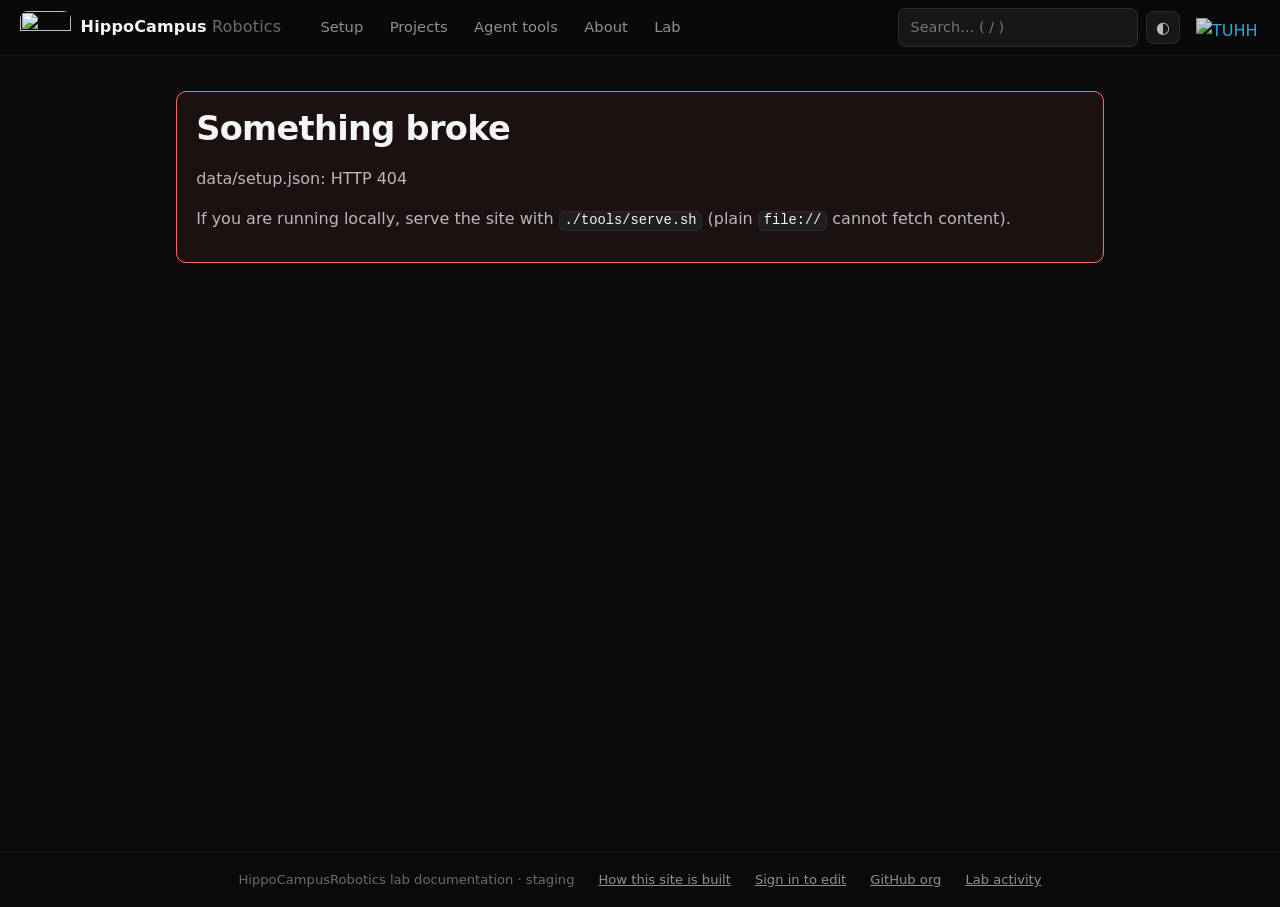
==== commit 0cc134cd: "feat(U6): Editor mode shell — frame bridge, page frame, tray, sign-in, walk page Editor mode for sig" ====
--- a/index.html
+++ b/index.html
@@ -4,6 +4,7 @@
   <meta charset="utf-8">
   <meta name="viewport" content="width=device-width, initial-scale=1">
   <meta name="robots" content="noindex">
+  <meta name="referrer" content="no-referrer">
   <title>HippoCampus Robotics</title>
   <meta name="description" content="Documentation home of the HippoCampusRobotics lab: setup guides, projects, code search, and agent tools.">
   <link rel="icon" href="https://res.cloudinary.com/dr76gues0/image/upload/v1788465371/hippocampus-docs/brand/favicon.png" type="image/png">
@@ -45,6 +46,7 @@
         Markdown sources directly in the repository under <code>content/</code>.</p></div>
       </noscript>
     </main>
+    <div id="hc-frame-host" class="hc-frame-host" hidden></div>
   </div>
   <footer class="site-footer">
     <span>HippoCampusRobotics lab documentation · staging</span>
@@ -54,6 +56,7 @@
     <a href="#/lab">Lab activity</a>
   </footer>
   <script src="js/source.js"></script>
+  <script src="js/editor-frame.js"></script>
   <script src="js/sanitize.js"></script>
   <script src="js/marked.min.js"></script>
   <script src="js/search.js"></script>
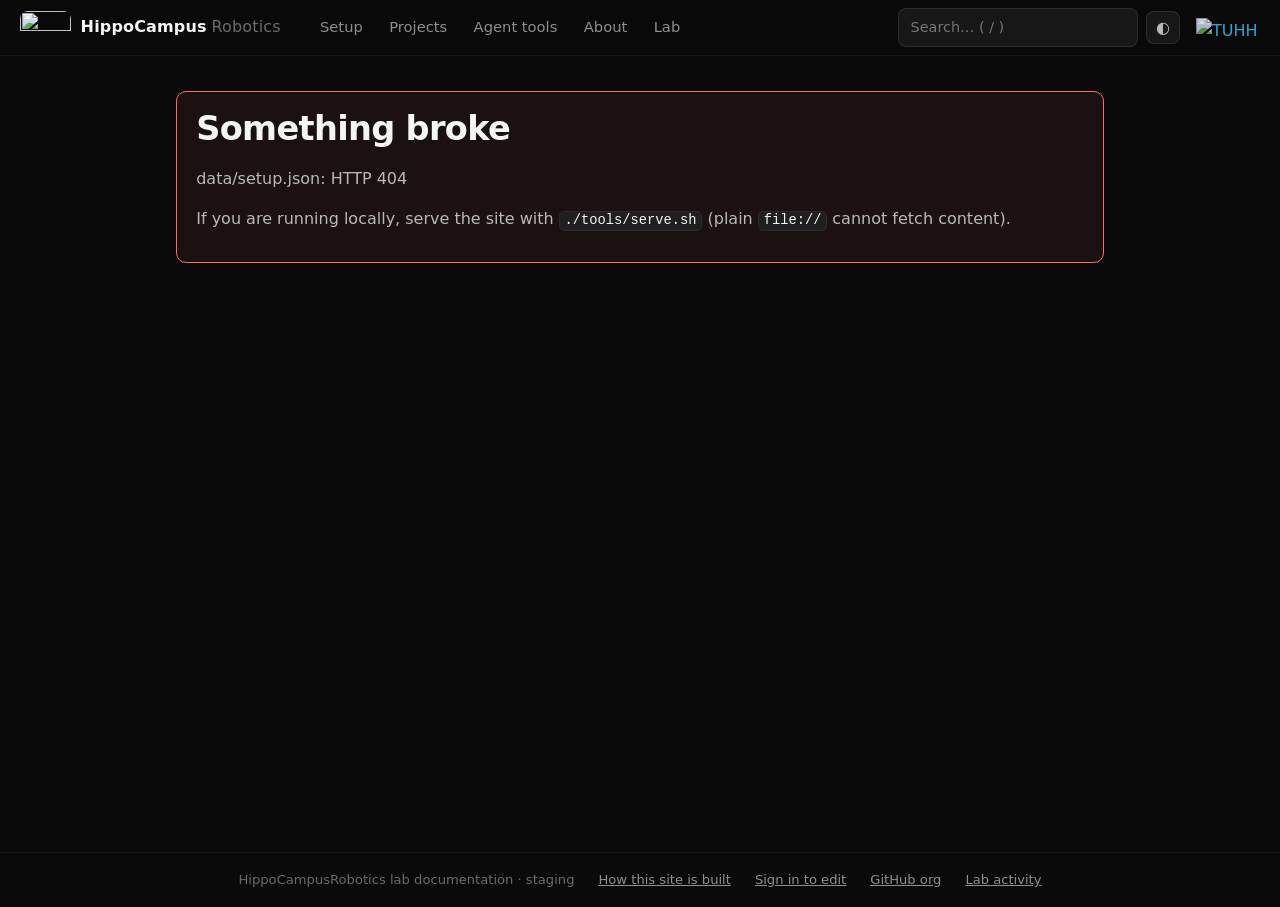
==== commit 51b5eb69: "editor V1: one left line (no pencil), themed scrollbars, the frame follows the theme, Link and inlin" ====
--- a/index.html
+++ b/index.html
@@ -15,7 +15,7 @@
   <header class="site-header">
     <a class="brand" href="#/">
       <img class="brand-mark" src="https://res.cloudinary.com/dr76gues0/image/upload/v1788447786/hippocampus-docs/brand/hippocampus-mark.png" alt="" width="51" height="34">
-      <span class="brand-text">HippoCampus<span class="brand-soft"> Robotics</span></span>
+      <span class="brand-text" translate="no">HippoCampus<span class="brand-soft"><span class="brand-word brand-robotics">Robotics</span><span class="brand-word brand-editor" aria-hidden="true">Editor</span></span></span>
     </a>
     <nav class="site-nav" aria-label="Primary">
       <a href="#/setup" data-nav="setup">Setup</a>
--- a/css/site.css
+++ b/css/site.css
@@ -15,6 +15,9 @@
   --muted: #6b6b6b;
   --accent: #38bdf8;
   --accent-soft: rgba(56, 189, 248, 0.12);
+  --scroll-thumb: #333336;
+  --scroll-thumb-hover: #4a4a4f;
+  color-scheme: dark;
   --ok: #5affc5;
   --warn: #ffb347;
   --danger: #ff6b6b;
@@ -47,11 +50,30 @@
   --muted: #8a8a93;
   --accent: #0284c7;
   --accent-soft: rgba(2, 132, 199, 0.10);
+  /* the status colours, darkened for a light page: the dark theme's (#ffb347 warning, #5affc5 ok) are under
+     2:1 on white, so note-box titles and role labels were near invisible (audit 2026-10-14, all >= 5:1 here) */
+  --ok: #0f7b55;
+  --warn: #a35a00;
+  --danger: #c62828;
+  --scroll-thumb: #c4c4ca;
+  --scroll-thumb-hover: #a1a1aa;
+  color-scheme: light;
   --code-bg: #f1f3f5;
 }
 
 * { box-sizing: border-box; }
 html { scroll-behavior: smooth; }
+/* Scrollbars follow the theme (Kyle, 2026-10-14: bright grey bars in dark mode on the sidebar and the page).
+   scrollbar-color is inherited, so the root rule reaches the sidebar, code blocks and the editor frame;
+   Safari reads the ::-webkit-scrollbar rules instead. */
+html { scrollbar-color: var(--scroll-thumb) transparent; }
+.sidebar, pre { scrollbar-width: thin; }
+::-webkit-scrollbar { width: 10px; height: 10px; background: transparent; }
+::-webkit-scrollbar-thumb { background: var(--scroll-thumb); border-radius: 999px; border: 2px solid transparent; background-clip: padding-box; }
+::-webkit-scrollbar-thumb:hover { background-color: var(--scroll-thumb-hover); }
+::-webkit-scrollbar-corner { background: transparent; }
+/* text selection in the site's blue, not the browser's grey or system blue */
+::selection { background: color-mix(in srgb, var(--accent) 30%, transparent); }
 body {
   margin: 0;
   background: var(--bg);
@@ -79,7 +101,16 @@
 .brand { display: flex; align-items: center; gap: 0.6rem; text-decoration: none; }
 .brand-mark { display: block; }
 .brand-text { color: var(--heading); font-weight: 700; letter-spacing: 0.01em; white-space: nowrap; }
-.brand-soft { color: var(--muted); font-weight: 500; }
+.brand-soft { color: var(--muted); font-weight: 500; display: inline-grid; margin-left: .3em; vertical-align: bottom;
+  overflow: hidden; }
+/* In Editor mode (body.hc-editor-on, js/editor.js) "Robotics" slides up and out and "Editor" slides in from
+   below, in the site blue: one short, eased move; instant under reduced motion. Both words share one grid
+   cell, so the header never reflows. js/editor.js flips aria-hidden so a screen reader hears the visible one. */
+.brand-word { grid-area: 1 / 1; justify-self: start; transition: transform .28s cubic-bezier(.2, .8, .2, 1), opacity .2s ease-out; }
+.brand-editor { color: var(--accent); font-weight: 600; opacity: 0; transform: translateY(105%); }
+body.hc-editor-on .brand-robotics { opacity: 0; transform: translateY(-105%); }
+body.hc-editor-on .brand-editor { opacity: 1; transform: none; }
+@media (prefers-reduced-motion: reduce) { .brand-word { transition: none; } }
 /* flex: none is load-bearing. As a shrinkable flex item the nav gave way to the
    search box first, which broke "Agent tools" onto a second line and stretched
    all four links to a 60px row inside a 56px header. The search box is the
@@ -774,3 +805,29 @@
 @media (max-width: 900px) {
   .hc-cols { grid-template-columns: minmax(0, 1fr); }
 }
+
+/* ---- the guest's "Sign in" bubble (js/app.js; editor redesign U4a, Kyle's D1 change 3) ----
+   The place the Editor's dock takes once signed in (css/editor.css): top right, just under the header,
+   lined up with the TUHH mark. Its x tucks it into a tag on the right edge at the same height. */
+.hc-guest-dock {
+  position: fixed; right: 1.25rem; top: calc(var(--header-h) + 10px); z-index: 80; display: flex; align-items: center; gap: 4px;
+  padding: 6px; border-radius: 12px; background: var(--surface); border: 1px solid var(--edge);
+  box-shadow: 0 12px 32px rgba(0, 0, 0, 0.45); transition: transform 0.22s ease, opacity 0.22s ease;
+}
+[data-theme="light"] .hc-guest-dock, [data-theme="light"] .hc-guest-tag { box-shadow: 0 12px 30px rgba(0, 0, 0, 0.14), 0 2px 6px rgba(0, 0, 0, 0.06); }
+.hc-guest-dock[hidden], .hc-guest-tag[hidden] { display: none; }
+.hc-guest-signin {
+  min-height: 32px; padding: 0 14px; border: 0; border-radius: 8px; background: var(--heading); color: var(--bg);
+  font: 600 0.84rem var(--sans); cursor: pointer;
+}
+.hc-guest-signin:focus-visible, .hc-guest-x:focus-visible, .hc-guest-tag:focus-visible { outline: 2px solid var(--accent); outline-offset: 2px; }
+.hc-guest-x { width: 28px; height: 28px; border: 0; border-radius: 8px; background: none; color: var(--body-soft); cursor: pointer; font-size: 1.1rem; line-height: 1; }
+.hc-guest-x:hover { background: var(--surface-2); color: var(--heading); }
+.hc-guest-tag {
+  position: fixed; right: 0; top: calc(var(--header-h) + 14px); z-index: 80; width: 40px; height: 40px; border: 1px solid var(--edge); border-right: 0;
+  border-radius: 10px 0 0 10px; background: var(--surface); color: var(--heading); cursor: pointer; transform: translateX(110%);
+  transition: transform 0.22s ease; box-shadow: 0 12px 32px rgba(0, 0, 0, 0.45);
+}
+body.hc-guest-collapsed .hc-guest-dock { transform: translateX(calc(100% + 30px)); opacity: 0; pointer-events: none; }
+body.hc-guest-collapsed .hc-guest-tag { transform: none; }
+@media (prefers-reduced-motion: reduce) { .hc-guest-dock, .hc-guest-tag { transition: none; } }
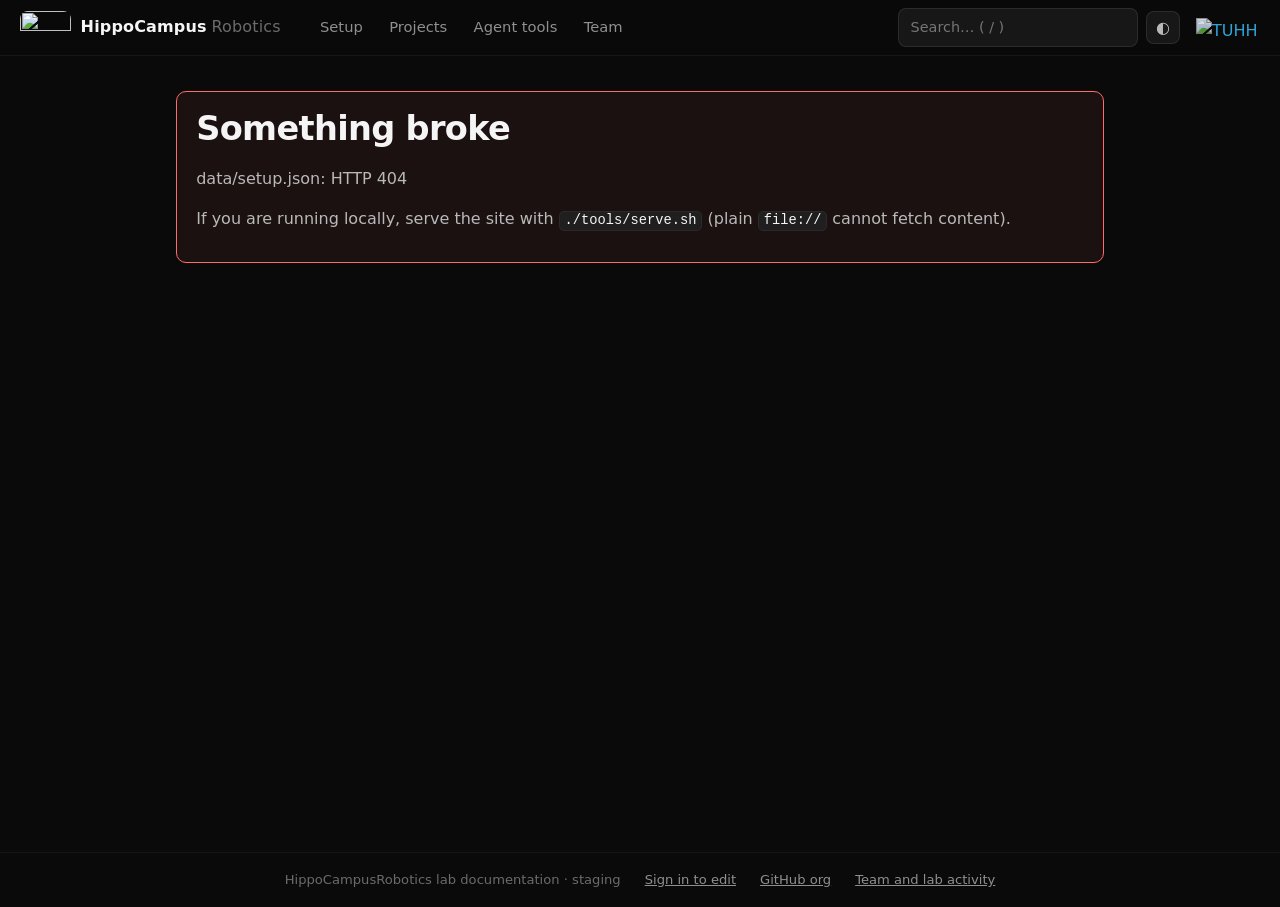
==== commit 65ebd582: "team R5 (round 2): #/team replaces About and Lab; whole cards are links; the lists are edited in pla" ====
--- a/index.html
+++ b/index.html
@@ -21,8 +21,7 @@
       <a href="#/setup" data-nav="setup">Setup</a>
       <a href="#/projects" data-nav="projects">Projects</a>
       <a href="#/tools" data-nav="tools">Agent tools</a>
-      <a href="#/about" data-nav="about">About</a>
-      <a href="#/lab" data-nav="lab">Lab</a>
+      <a href="#/team" data-nav="team">Team</a>
     </nav>
     <div class="header-actions">
       <form id="search-form" role="search">
@@ -50,10 +49,9 @@
   </div>
   <footer class="site-footer">
     <span>HippoCampusRobotics lab documentation · staging</span>
-    <a href="#/about">How this site is built</a>
     <a id="edit-page" hidden>Edit this page</a>
     <a href="https://github.com/HippoCampusRobotics" rel="noopener">GitHub org</a>
-    <a href="#/lab">Lab activity</a>
+    <a href="#/team">Team and lab activity</a>
   </footer>
   <script src="js/source.js"></script>
   <script src="js/editor-frame.js"></script>
--- a/css/site.css
+++ b/css/site.css
@@ -309,7 +309,15 @@
 .repo-row { display: flex; align-items: baseline; gap: 0.5rem; }
 .repo-row .role { color: var(--muted); font-size: 0.75rem; }
 
-/* ---------- people (about page) ---------- */
+/* ---------- the Team page (round 2, R5): lab activity, then the people ---------- */
+.hc-team > h1 { margin-bottom: 1.2rem; }
+.hc-team .team-lab { margin-bottom: 2.8rem; }
+.hc-team .team-people > h2, .hc-lab.is-embedded > h2 { margin: 0 0 0.4rem; font-size: 1.25rem; color: var(--heading); }
+/* a highlighted title (people.json highlight: true) in the site's blue; light mode darkens it for small text */
+.person-title.is-highlight { color: var(--accent); font-weight: 600; }
+[data-theme="light"] .person-title.is-highlight { color: color-mix(in srgb, var(--accent) 82%, #000); }
+
+/* ---------- people (the Team page) ---------- */
 .people-group h3 {
   font-size: 0.72rem; text-transform: uppercase; letter-spacing: 0.14em;
   color: var(--muted); font-weight: 600; margin: 1.9rem 0 0.7rem;
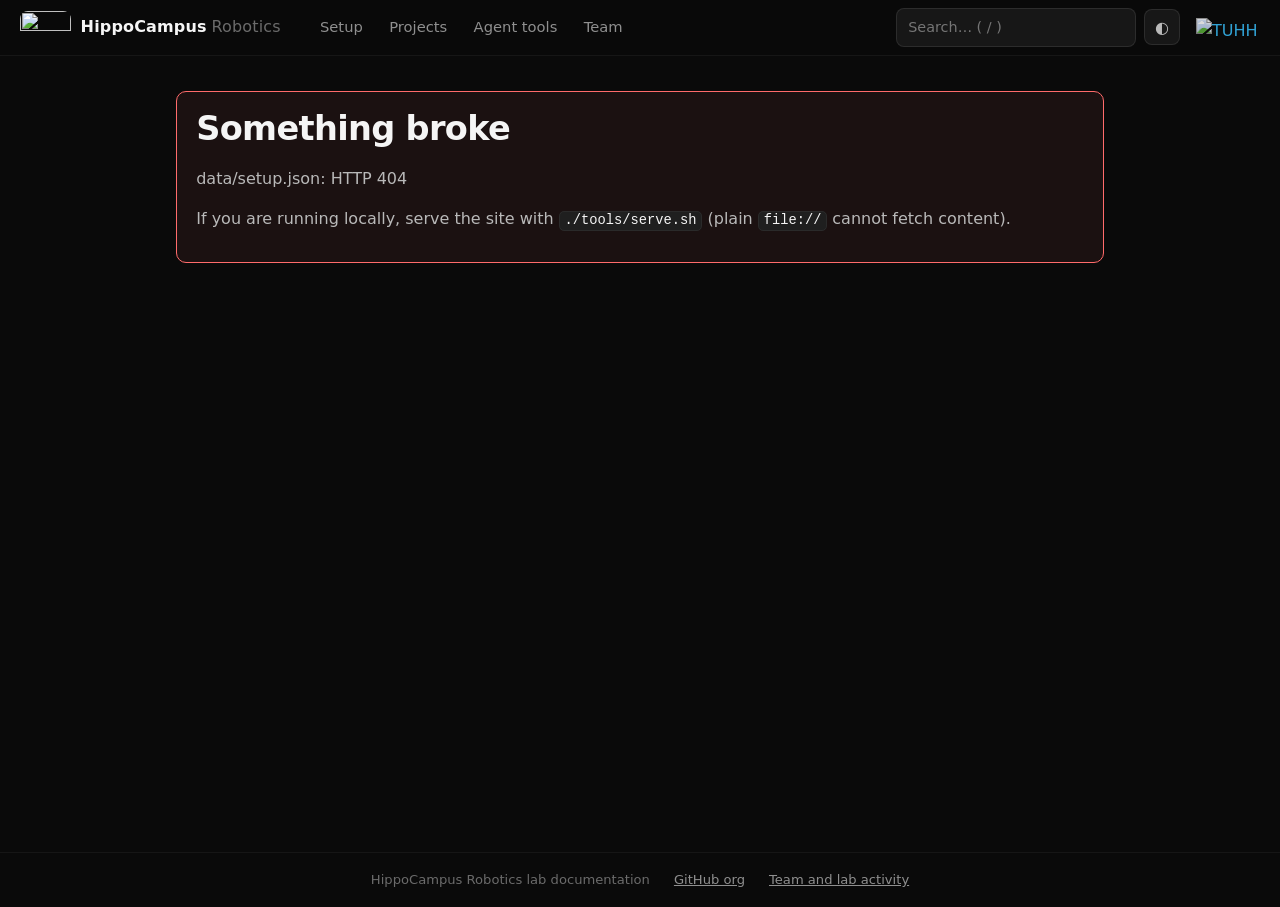
==== commit 2f55121a: "feat(shell): header sign-in, phone drawer, search icon, sidebar groups (uiux P4 F3 G1 F2 F6 F4 P5-P7" ====
--- a/index.html
+++ b/index.html
@@ -24,6 +24,9 @@
       <a href="#/team" data-nav="team">Team</a>
     </nav>
     <div class="header-actions">
+      <button id="search-toggle" class="search-toggle" type="button" aria-label="Search" aria-expanded="false" aria-controls="search-form">
+        <svg class="hc-icon" viewBox="0 0 24 24" width="18" height="18" aria-hidden="true" focusable="false"><circle cx="10.5" cy="10.5" r="6.5" fill="none" stroke="currentColor" stroke-width="2"/><path d="M15.5 15.5 21 21" fill="none" stroke="currentColor" stroke-width="2" stroke-linecap="round"/></svg>
+      </button>
       <form id="search-form" role="search">
         <input id="search-input" type="search" placeholder="Search… ( / )"
                autocomplete="off" aria-label="Search the site">
@@ -34,9 +37,17 @@
         <img class="tuhh-mark tuhh-mark-dark" src="https://res.cloudinary.com/dr76gues0/image/upload/v1788448120/hippocampus-docs/brand/tuhh-white.png" alt="TUHH" width="64" height="18">
         <img class="tuhh-mark tuhh-mark-light" src="https://res.cloudinary.com/dr76gues0/image/upload/v1788462821/hippocampus-docs/brand/tuhh-black.png" alt="TUHH" width="64" height="18">
       </a>
+      <button id="signin-btn" class="hc-signin" type="button" hidden aria-label="Sign in to edit">
+        <svg class="hc-icon" viewBox="0 0 24 24" width="18" height="18" aria-hidden="true" focusable="false"><circle cx="12" cy="8" r="4" fill="none" stroke="currentColor" stroke-width="2"/><path d="M4 21c0-4.4 3.6-7 8-7s8 2.6 8 7" fill="none" stroke="currentColor" stroke-width="2" stroke-linecap="round"/></svg>
+        <span class="hc-signin-label">Sign in</span>
+      </button>
     </div>
   </header>
   <div class="layout">
+    <button id="sidebar-toggle" class="sidebar-toggle" type="button" aria-controls="sidebar" aria-expanded="false" hidden>
+      <svg class="hc-icon" viewBox="0 0 24 24" width="18" height="18" aria-hidden="true" focusable="false"><path d="M4 6h16M4 12h16M4 18h10" fill="none" stroke="currentColor" stroke-width="2" stroke-linecap="round"/></svg>
+      <span>Contents</span>
+    </button>
     <aside id="sidebar" class="sidebar" aria-label="Section navigation"></aside>
     <main id="content" class="content" tabindex="-1">
       <noscript>
@@ -48,7 +59,7 @@
     <div id="hc-frame-host" class="hc-frame-host" hidden></div>
   </div>
   <footer class="site-footer">
-    <span>HippoCampusRobotics lab documentation · staging</span>
+    <span>HippoCampus Robotics lab documentation</span>
     <a id="edit-page" hidden>Edit this page</a>
     <a href="https://github.com/HippoCampusRobotics" rel="noopener">GitHub org</a>
     <a href="#/team">Team and lab activity</a>
--- a/css/site.css
+++ b/css/site.css
@@ -19,7 +19,9 @@
   --scroll-thumb-hover: #4a4a4f;
   color-scheme: dark;
   --ok: #5affc5;
+  --active: #06D6A0;                       /* the project "active" badge, both themes (Kyle 2026-10-21) */
   --warn: #ffb347;
+  --note-warn: var(--warn);                /* warning / attention / caution note boxes */
   --danger: #ff6b6b;
   --code-bg: #111418;
   --sans: ui-sans-serif, system-ui, -apple-system, "Segoe UI", Roboto, "Helvetica Neue", Arial, sans-serif;
@@ -48,18 +50,20 @@
   --body: #3f3f46;
   --body-soft: #52525b;
   --muted: #8a8a93;
-  --accent: #0284c7;
-  --accent-soft: rgba(2, 132, 199, 0.10);
+  --accent: #2391FF;                       /* Kyle's light-mode blue (2026-10-21), used exactly as given */
+  --accent-soft: rgba(35, 145, 255, 0.10);
   /* the status colours, darkened for a light page: the dark theme's (#ffb347 warning, #5affc5 ok) are under
      2:1 on white, so note-box titles and role labels were near invisible (audit 2026-10-14, all >= 5:1 here) */
   --ok: #0f7b55;
   --warn: #a35a00;
+  --note-warn: #FF7F50;                    /* Kyle's orange (2026-10-21), the note boxes only, as given */
   --danger: #c62828;
   --scroll-thumb: #c4c4ca;
   --scroll-thumb-hover: #a1a1aa;
   color-scheme: light;
   --code-bg: #f1f3f5;
 }
+/* ---- owner boundary (uiux plan 1a): E above, nobody below ---- */
 
 * { box-sizing: border-box; }
 html { scroll-behavior: smooth; }
@@ -87,6 +91,7 @@
   background: var(--accent); color: #06121a; padding: 0.5rem 1rem; border-radius: 0 0 8px 0;
 }
 .skip-link:focus { left: 0; }
+/* ---- owner boundary (uiux plan 1a): nobody above, SHELL below ---- */
 
 /* ---------- header ---------- */
 .site-header {
@@ -97,6 +102,10 @@
   backdrop-filter: blur(14px) saturate(1.2);
   -webkit-backdrop-filter: blur(14px) saturate(1.2);
   border-bottom: 1px solid var(--edge-soft);
+  /* the sign-in button slides out past the right edge (uiux F3): clip keeps it from adding scroll
+     width, and, unlike hidden, makes no scroll container, so the sticky header is unaffected.
+     On the header only: .header-actions must not clip the button's own focus ring. */
+  overflow-x: clip;
 }
 .brand { display: flex; align-items: center; gap: 0.6rem; text-decoration: none; }
 .brand-mark { display: block; }
@@ -129,10 +138,13 @@
   border: 1px solid var(--edge); border-radius: 8px;
   padding: 0.4rem 0.7rem; font: inherit; font-size: 0.9rem;
 }
-#search-input:focus { outline: 2px solid var(--accent); outline-offset: 1px; border-color: transparent; }
+/* uiux G1: the form clips anything outside the input's box (overflow: hidden, for the sweep), so
+   an outside ring showed only at the rounded corners. The ring lies INSIDE the box, all four sides. */
+#search-input:focus { outline: none; }
+#search-input:focus-visible { outline: 2px solid var(--accent); outline-offset: -2px; border-color: var(--accent); }
 #theme-toggle {
   background: var(--surface); color: var(--body); border: 1px solid var(--edge);
-  border-radius: 8px; width: 2.1rem; height: 2.1rem; cursor: pointer; font-size: 1rem;
+  border-radius: 8px; width: 2.25rem; height: 2.25rem; cursor: pointer; font-size: 1rem;
 }
 #theme-toggle:hover { color: var(--heading); }
 /* TUHH wordmark → MuM institute page; white on dark, black on light */
@@ -172,6 +184,7 @@
 .sidebar a.active { color: var(--accent); background: var(--accent-soft); }
 .content { padding: 2.2rem 3rem 5rem; min-width: 0; }
 .content:focus { outline: none; }
+/* ---- owner boundary (uiux plan 1a): SHELL above, nobody below ---- */
 
 /* ---------- typography ---------- */
 h1, h2, h3, h4 { color: var(--heading); line-height: 1.25; scroll-margin-top: calc(var(--header-h) + 1rem); }
@@ -191,6 +204,7 @@
 .lead { font-size: 1.12rem; color: var(--body); }
 .heading-anchor { opacity: 0; margin-left: 0.4rem; font-size: 0.85em; text-decoration: none; }
 h2:hover .heading-anchor, h3:hover .heading-anchor, h4:hover .heading-anchor { opacity: 0.7; }
+/* ---- owner boundary (uiux plan 1a): nobody above, SETUP below ---- */
 
 /* ---------- code ---------- */
 code {
@@ -215,12 +229,14 @@
 .code-wrap:hover .copy-btn, .copy-btn:focus { opacity: 1; }
 .copy-btn:hover { color: var(--heading); }
 .math code { background: none; border: 0; font-style: italic; }
+/* ---- owner boundary (uiux plan 1a): SETUP above, nobody below ---- */
 
 /* ---------- tables ---------- */
 .table-wrap { overflow-x: auto; margin: 1rem 0; }
 table { border-collapse: collapse; width: 100%; font-size: 0.92rem; }
 th, td { border: 1px solid var(--edge); padding: 0.45rem 0.7rem; text-align: left; vertical-align: top; }
 th { background: var(--surface-2); color: var(--heading); }
+/* ---- owner boundary (uiux plan 1a): nobody above, SETUP below ---- */
 
 /* ---------- admonitions ---------- */
 .adm {
@@ -232,13 +248,14 @@
   font-size: 0.74rem; text-transform: uppercase; letter-spacing: 0.12em;
   font-weight: 700; color: var(--accent); margin: 0.7rem 0 0.2rem;
 }
-.adm-warning, .adm-attention, .adm-caution { border-left-color: var(--warn); }
-.adm-warning .adm-title, .adm-attention .adm-title, .adm-caution .adm-title { color: var(--warn); }
+.adm-warning, .adm-attention, .adm-caution { border-left-color: var(--note-warn); }
+.adm-warning .adm-title, .adm-attention .adm-title, .adm-caution .adm-title { color: var(--note-warn); }
 .adm-danger, .adm-error { border-left-color: var(--danger); }
 .adm-danger .adm-title, .adm-error .adm-title { color: var(--danger); }
 .adm-hint .adm-title, .adm-tip .adm-title { color: var(--ok); }
 .adm-hint, .adm-tip { border-left-color: var(--ok); }
 .adm-todo { opacity: 0.75; border-left-style: dashed; }
+/* ---- owner boundary (uiux plan 1a): SETUP above, nobody below ---- */
 
 /* ---------- tabs ---------- */
 .tabs { border: 1px solid var(--edge); border-radius: var(--radius); margin: 1.1rem 0; overflow: hidden; }
@@ -259,6 +276,7 @@
 
 .img-grid { display: grid; grid-template-columns: repeat(auto-fill, minmax(220px, 1fr)); gap: 0.8rem; margin: 1rem 0; }
 .img-grid p { margin: 0; }
+/* ---- owner boundary (uiux plan 1a): nobody above, J below ---- */
 
 /* ---------- cards (home, projects, tools) ---------- */
 /* min(19rem, 100%) rather than a bare 19rem: a 304px track floor is wider than
@@ -288,7 +306,7 @@
   font-size: 0.68rem; text-transform: uppercase; letter-spacing: 0.1em; font-weight: 700;
   padding: 0.14rem 0.5rem; border-radius: 999px; border: 1px solid var(--edge);
 }
-.badge.active { color: var(--ok); border-color: color-mix(in srgb, var(--ok) 40%, transparent); }
+.badge.active { color: var(--active); border-color: color-mix(in srgb, var(--active) 40%, transparent); }
 .badge.maintained { color: var(--accent); border-color: color-mix(in srgb, var(--accent) 40%, transparent); }
 .badge.legacy { color: var(--muted); }
 .badge.archive { color: var(--muted); border-style: dashed; }
@@ -308,14 +326,14 @@
 .aside-box ul { list-style: none; margin: 0; padding: 0; display: grid; gap: 0.3rem; font-size: 0.88rem; }
 .repo-row { display: flex; align-items: baseline; gap: 0.5rem; }
 .repo-row .role { color: var(--muted); font-size: 0.75rem; }
+/* ---- owner boundary (uiux plan 1a): J above, M below ---- */
 
 /* ---------- the Team page (round 2, R5): lab activity, then the people ---------- */
 .hc-team > h1 { margin-bottom: 1.2rem; }
 .hc-team .team-lab { margin-bottom: 2.8rem; }
 .hc-team .team-people > h2, .hc-lab.is-embedded > h2 { margin: 0 0 0.4rem; font-size: 1.25rem; color: var(--heading); }
-/* a highlighted title (people.json highlight: true) in the site's blue; light mode darkens it for small text */
+/* a highlighted title (people.json highlight: true) in the site's blue; a subtitle under it stays plain grey */
 .person-title.is-highlight { color: var(--accent); font-weight: 600; }
-[data-theme="light"] .person-title.is-highlight { color: color-mix(in srgb, var(--accent) 82%, #000); }
 
 /* ---------- people (the Team page) ---------- */
 .people-group h3 {
@@ -358,6 +376,7 @@
 .people-grid.compact .person-initials { font-size: 1.15rem; margin-bottom: 0.45rem; }
 .people-grid.compact .person-name { font-size: 0.8rem; }
 .people-grid.compact .person-title { font-size: 0.7rem; }
+/* ---- owner boundary (uiux plan 1a): M above, S below ---- */
 
 /* ---------- search ---------- */
 .result { padding: 0.8rem 0; border-bottom: 1px solid var(--edge-soft); }
@@ -369,22 +388,39 @@
    .hit .p already breaks for the same reason on the home panel. */
 .result p { margin: 0.25rem 0 0; font-size: 0.88rem; color: var(--body-soft); overflow-wrap: anywhere; }
 .result .why { color: var(--muted); font-size: 0.8rem; font-style: italic; }
+/* ---- owner boundary (uiux plan 1a): S above, SETUP below ---- */
 
 /* ---------- misc ---------- */
 .page-nav { display: flex; justify-content: space-between; gap: 1rem; margin-top: 3rem; font-size: 0.9rem; }
 .page-nav a { text-decoration: none; color: var(--body-soft); border: 1px solid var(--edge-soft); border-radius: 8px; padding: 0.5rem 0.9rem; max-width: 48%; }
 .page-nav a:hover { color: var(--accent); border-color: var(--accent); }
-.error-panel { border: 1px solid var(--danger); border-radius: var(--radius); padding: 1rem 1.2rem; background: color-mix(in srgb, var(--danger) 7%, var(--bg)); }
+/* ---- owner boundary (uiux plan 1a): SETUP above, nobody below ---- */
 .site-footer {
   display: flex; gap: 1.5rem; align-items: center; justify-content: center;
   border-top: 1px solid var(--edge-soft); color: var(--muted); font-size: 0.82rem;
   padding: 1rem; flex-wrap: wrap;
 }
 .site-footer a { color: var(--body-soft); }
+/* ---- owner boundary (uiux plan 1a): nobody above, SHELL below ---- */
 
 @media (max-width: 900px) {
   .layout { width: 100%; grid-template-columns: minmax(0, 1fr); }
-  .sidebar { position: static; height: auto; border-right: 0; border-bottom: 1px solid var(--edge-soft); }
+  /* uiux F1: the sidebar is a drawer off the left edge; #sidebar-toggle slides it in (js/app.js
+     initDrawer). The article is what the reader sees first. */
+  .sidebar {
+    position: fixed; z-index: 39; top: var(--header-h); bottom: 0; left: 0; height: auto;
+    width: min(20rem, 85vw); padding: 1.2rem 1rem 3rem;
+    background: var(--bg); border-right: 1px solid var(--edge);
+    overscroll-behavior: contain;
+    transform: translateX(-100%); visibility: hidden;
+    transition: transform 240ms cubic-bezier(0.23, 1, 0.32, 1), visibility 0s linear 240ms;
+  }
+  body.hc-drawer-open .sidebar {
+    transform: none; visibility: visible;
+    transition: transform 240ms cubic-bezier(0.23, 1, 0.32, 1), visibility 0s linear 0s;
+    box-shadow: 12px 0 32px rgba(0, 0, 0, 0.35);
+  }
+  body.hc-drawer-open { overflow: hidden; }
   .content { padding: 1.5rem 1.2rem 4rem; }
   .detail-grid { grid-template-columns: minmax(0, 1fr); }
   .detail-aside { order: 0; }
@@ -413,7 +449,7 @@
   .site-header {
     flex-wrap: wrap; height: auto; min-height: var(--header-h);
     align-content: center; column-gap: 0.45rem; row-gap: 0;
-    padding: 0 0.7rem 0.4rem;
+    padding: 0.4rem 0.7rem;    /* uiux F3: room above row 1 for the buttons' focus rings */
   }
   /* The brand is the widest thing on row 1 (172px), so at 320 it decided
      whether the actions fit beside it or took a third row. The mark scales to
@@ -426,13 +462,19 @@
   .header-actions { order: 2; }
   /* the negative margin cancels the first link's own padding, so the nav row's
      text starts on the same pixel as the brand mark above it. */
-  .site-nav { order: 3; flex-basis: 100%; margin-left: -0.4rem; gap: 0; }
+  /* uiux F2: equal space between the four links and half that space at each screen edge
+     (space-around, not space-evenly). */
+  .site-nav { order: 3; flex-basis: 100%; margin-left: 0; gap: 0; justify-content: space-around; }
   .site-nav a { padding: 0.3rem 0.4rem; }
-  /* the one deliberate casualty: the TUHH wordmark is a courtesy link to the
-     institute, and it is the only header element with no phone-sized job. It
-     comes back at 768. */
-  .tuhh-link { display: none; }
-}
+  /* uiux F6: row 1 is the brand and the actions (search icon, theme, TUHH, sign-in); the TUHH
+     mark stays, small. Both sit in a 36 px band, so they share one top edge. */
+  .brand, .header-actions { height: 2.25rem; }
+  .header-actions { gap: 0.3rem; }
+  .brand-mark { width: 36px; height: 24px; }
+  .tuhh-link { margin-left: 0; }
+  .tuhh-mark { width: 40px; height: auto; }
+}
+/* ---- owner boundary (uiux plan 1a): SHELL above, nobody below ---- */
 @media (prefers-reduced-motion: reduce) {
   html { scroll-behavior: auto; }
   /* a.person-card:hover is listed verbatim: a bare .person-card:hover would lose the
@@ -466,6 +508,7 @@
   background: var(--accent-soft);
   border-radius: 3px;
 }
+/* ---- owner boundary (uiux plan 1a): nobody above, M below ---- */
 
 .hc-popover {
   position: fixed; z-index: 60; max-width: 22rem; min-width: 13rem;
@@ -488,6 +531,7 @@
   font-size: 0.82rem; text-decoration: none; color: var(--accent);
 }
 .hc-pop-open:hover { text-decoration: underline; }
+/* ---- owner boundary (uiux plan 1a): M above, nobody below ---- */
 
 .hc-modal-backdrop {
   position: fixed; inset: 0; z-index: 80;
@@ -517,6 +561,7 @@
   border-color: color-mix(in srgb, var(--accent) 45%, transparent);
 }
 .hc-btn-primary:hover { color: var(--accent); border-color: var(--accent); }
+/* ---- owner boundary (uiux plan 1a): nobody above, J below ---- */
 
 /* Sits inside .aside-box, so it inherits that box's <h3> and <ul> rules. */
 .hc-contributors .contrib-row { display: flex; align-items: baseline; gap: 0.5rem; }
@@ -532,6 +577,7 @@
 }
 .contrib-link:hover { color: var(--accent); text-decoration: underline; }
 .contrib-link:focus-visible { outline: 2px solid var(--accent); outline-offset: 2px; border-radius: 3px; }
+/* ---- owner boundary (uiux plan 1a): J above, S below ---- */
 
 /* ---- search: the librarian's picks vs the plain local index (js/search.js) ----
    Both rules are inert on a host without the function: no picks means no
@@ -542,6 +588,7 @@
   border-top: 1px solid var(--edge-soft); padding-top: 0.9rem;
 }
 .search-notice { margin-top: 1.4rem; font-size: 0.82rem; color: var(--muted); }
+/* ---- owner boundary (uiux plan 1a): S above, H below ---- */
 
 /* ---- home: search as the front door (js/app.js viewHome) ----
    Direction A. The page's own search field is the biggest thing on it, the four
@@ -649,6 +696,7 @@
   .askbox input { font-size: 1rem; }
   .askbox kbd { display: none; }
 }
+/* ---- owner boundary (uiux plan 1a): H above, SHELL below ---- */
 
 /* ---- the header search box, which the home route hands to the hero ----
    On #/ the page itself is the search box, so the header's own field closes into
@@ -676,6 +724,7 @@
               margin-right var(--hc-sweep) cubic-bezier(0.4, 0, 0.2, 1),
               visibility 0s linear var(--hc-sweep);
 }
+/* ---- owner boundary (uiux plan 1a): SHELL above, M below ---- */
 
 /* ---- the public GitHub layer (js/lab.js): Lab page, repo cards, person popover,
    who wrote this. The mockup's mk-* styles, renamed hc-*. Every string inside is
@@ -749,6 +798,7 @@
 .hc-person-row .nm { color: var(--heading); font-weight: 600; overflow-wrap: anywhere; }
 .hc-person-row .sub { color: var(--muted); font-size: 0.72rem; font-family: var(--mono); overflow-wrap: anywhere; }
 .hc-prov { margin-top: 1.2rem; }
+/* ---- owner boundary (uiux plan 1a): M above, J below ---- */
 
 /* repo cards: replace the plain repository rows in a project's aside */
 .aside-box ul .hc-repo-item { display: block; }
@@ -772,6 +822,7 @@
 .hc-lang[data-lang="Shell"] { background: #89e051; }
 .hc-lang[data-lang="C"] { background: #555555; }
 .hc-lang[data-lang="JavaScript"] { background: #f1e05a; }
+/* ---- owner boundary (uiux plan 1a): J above, M below ---- */
 
 /* who wrote this */
 .hc-authors { margin-top: 2.2rem; padding-top: 1rem; border-top: 1px solid var(--edge-soft); font-size: 0.82rem; color: var(--body-soft); }
@@ -813,29 +864,134 @@
 @media (max-width: 900px) {
   .hc-cols { grid-template-columns: minmax(0, 1fr); }
 }
-
-/* ---- the guest's "Sign in" bubble (js/app.js; editor redesign U4a, Kyle's D1 change 3) ----
-   The place the Editor's dock takes once signed in (css/editor.css): top right, just under the header,
-   lined up with the TUHH mark. Its x tucks it into a tag on the right edge at the same height. */
-.hc-guest-dock {
-  position: fixed; right: 1.25rem; top: calc(var(--header-h) + 10px); z-index: 80; display: flex; align-items: center; gap: 4px;
-  padding: 6px; border-radius: 12px; background: var(--surface); border: 1px solid var(--edge);
-  box-shadow: 0 12px 32px rgba(0, 0, 0, 0.45); transition: transform 0.22s ease, opacity 0.22s ease;
-}
-[data-theme="light"] .hc-guest-dock, [data-theme="light"] .hc-guest-tag { box-shadow: 0 12px 30px rgba(0, 0, 0, 0.14), 0 2px 6px rgba(0, 0, 0, 0.06); }
-.hc-guest-dock[hidden], .hc-guest-tag[hidden] { display: none; }
-.hc-guest-signin {
-  min-height: 32px; padding: 0 14px; border: 0; border-radius: 8px; background: var(--heading); color: var(--bg);
-  font: 600 0.84rem var(--sans); cursor: pointer;
-}
-.hc-guest-signin:focus-visible, .hc-guest-x:focus-visible, .hc-guest-tag:focus-visible { outline: 2px solid var(--accent); outline-offset: 2px; }
-.hc-guest-x { width: 28px; height: 28px; border: 0; border-radius: 8px; background: none; color: var(--body-soft); cursor: pointer; font-size: 1.1rem; line-height: 1; }
-.hc-guest-x:hover { background: var(--surface-2); color: var(--heading); }
-.hc-guest-tag {
-  position: fixed; right: 0; top: calc(var(--header-h) + 14px); z-index: 80; width: 40px; height: 40px; border: 1px solid var(--edge); border-right: 0;
-  border-radius: 10px 0 0 10px; background: var(--surface); color: var(--heading); cursor: pointer; transform: translateX(110%);
-  transition: transform 0.22s ease; box-shadow: 0 12px 32px rgba(0, 0, 0, 0.45);
-}
-body.hc-guest-collapsed .hc-guest-dock { transform: translateX(calc(100% + 30px)); opacity: 0; pointer-events: none; }
-body.hc-guest-collapsed .hc-guest-tag { transform: none; }
-@media (prefers-reduced-motion: reduce) { .hc-guest-dock, .hc-guest-tag { transition: none; } }
+/* ---- owner boundary (uiux plan 1a): M above, SHELL below ---- */
+
+/* ==== the uiux build's unit blocks (plan 1a; the scaffold, unit 0) ==== */
+/* Each unit edits only its own sections above and its own block below. */
+/* To change the effect of a rule another unit owns, write an override in your own block: same selector, later in the cascade. */
+/* Never edit another unit's lines; theme- or media-scoped overrides go in your block too. */
+/* The blocks stay in this order; E is last so its theme-scoped rules win the cascade. */
+
+/* ==== UNIT S: search ==== */
+
+/* ==== UNIT SHELL: header, sidebar, drawer, sign-in ==== */
+/* The header's icon buttons share one look: the theme toggle's quiet square. */
+.hc-icon { display: block; flex: none; }
+.search-toggle, .hc-signin {
+  display: inline-flex; align-items: center; justify-content: center; gap: 0.4rem;
+  min-width: 2.25rem; height: 2.25rem; padding: 0; cursor: pointer;
+  background: var(--surface); color: var(--body); border: 1px solid var(--edge); border-radius: 8px;
+  font: inherit; font-size: 0.86rem; font-weight: 600;
+}
+.search-toggle:hover, .hc-signin:hover, #theme-toggle:hover { color: var(--heading); border-color: color-mix(in srgb, var(--accent) 45%, var(--edge)); }
+.search-toggle:focus-visible, .hc-signin:focus-visible, #theme-toggle:focus-visible,
+.sidebar-toggle:focus-visible, .sidebar summary:focus-visible, .sidebar a:focus-visible {
+  outline: 2px solid var(--accent); outline-offset: 2px;
+}
+.search-toggle { display: none; }
+
+/* uiux P4/F3: the guest's sign-in, the header's last item. Person icon + "Sign in" from 768 px,
+   the icon alone below. While the reader scrolls down it slides out past the right edge
+   (js/app.js recedeState; the header clips it); any upward scroll of 24 px brings it back. */
+.hc-signin[hidden] { display: none; }
+.hc-signin { padding: 0 0.75rem 0 0.6rem; }
+.hc-signin {
+  transition: transform 240ms cubic-bezier(0.23, 1, 0.32, 1), opacity 240ms cubic-bezier(0.23, 1, 0.32, 1), visibility 0s linear 0s;
+}
+body.hc-signin-hidden .hc-signin {
+  transform: translateX(calc(100% + 2.5rem)); opacity: 0; pointer-events: none; visibility: hidden;
+  transition: transform 240ms cubic-bezier(0.23, 1, 0.32, 1), opacity 240ms cubic-bezier(0.23, 1, 0.32, 1), visibility 0s linear 240ms;
+}
+
+/* uiux P5–P7: the setup sidebar's groups fold; only the current page's group is open. The headings
+   are plain, readable labels in the heading colour (no small grey capitals), with a chevron. The
+   global details card look (borders, padding, surface) does not apply here. */
+.sidebar details.sb-group { border: 0; border-radius: 0; padding: 0; margin: 0 0 0.1rem; background: none; }
+.sidebar .sb-group > summary {
+  list-style: none; display: flex; align-items: center; gap: 0.5rem;
+  padding: 0.35rem 0.55rem; border-radius: 6px; line-height: 1.35;
+  color: var(--heading); font-size: 0.86rem; font-weight: 600;
+}
+.sidebar .sb-group > summary::-webkit-details-marker { display: none; }
+.sidebar .sb-group > summary::after {
+  content: ""; flex: none; margin-left: auto; width: 0.42rem; height: 0.42rem;
+  border-right: 1.5px solid var(--muted); border-bottom: 1.5px solid var(--muted);
+  transform: translateY(-0.1rem) rotate(45deg); transition: transform 0.2s cubic-bezier(0.23, 1, 0.32, 1);
+}
+.sidebar .sb-group:not([open]) > summary::after { transform: rotate(-45deg); }
+.sidebar .sb-group > summary:hover { background: var(--surface-2); }
+.sidebar .sb-group > a { margin-left: 0.55rem; }
+.sidebar .sb-group[open] { margin-bottom: 0.6rem; }
+.sb-suffix { color: var(--muted); }
+.sidebar a.active .sb-suffix { color: inherit; opacity: 0.75; }
+
+/* uiux F1: the phone drawer's toggle and backdrop (the drawer itself is in the 900 px block). */
+.sidebar-toggle, .drawer-backdrop { display: none; }
+.sidebar-toggle {
+  align-items: center; gap: 0.5rem; justify-self: start;
+  margin: 1rem 1.2rem 0; min-height: 2.25rem; padding: 0 0.85rem 0 0.7rem; cursor: pointer;
+  background: var(--surface); color: var(--heading); border: 1px solid var(--edge); border-radius: 8px;
+  font: inherit; font-size: 0.9rem; font-weight: 600;
+}
+.drawer-backdrop {
+  position: fixed; inset: 0; z-index: 38;
+  background: rgba(0, 0, 0, 0.5); opacity: 0; visibility: hidden;
+  transition: opacity 240ms cubic-bezier(0.23, 1, 0.32, 1), visibility 0s linear 240ms;
+}
+body.hc-drawer-open .drawer-backdrop { opacity: 1; visibility: visible; transition: opacity 240ms cubic-bezier(0.23, 1, 0.32, 1), visibility 0s; }
+@media (max-width: 900px) {
+  .sidebar-toggle { display: inline-flex; }
+  .layout:has(.sidebar:empty) .sidebar-toggle { display: none; }
+  .drawer-backdrop { display: block; }
+}
+
+/* uiux F4 (header half): below 768 px the header's search box is an icon button; open, the form
+   lies over the nav row at full width. On #/ the hero owns search, so the toggle hides there. */
+@media (max-width: 767px) {
+  .search-toggle { display: inline-flex; }
+  body.hc-hero-search .search-toggle { display: none; }
+  .hc-signin { padding: 0; width: 2.25rem; }
+  .hc-signin-label { display: none; }
+  #theme-toggle { width: 2.25rem; height: 2.25rem; }
+  #search-form, body.hc-anim #search-form { display: none; transition: none; }
+  body.hc-search-open:not(.hc-hero-search) #search-form {
+    display: block; position: absolute; z-index: 2; left: 0.7rem; right: 0.7rem; bottom: 0.4rem;
+    width: auto; max-width: none; margin: 0; visibility: visible; overflow: visible;
+  }
+  body.hc-search-open:not(.hc-hero-search) .site-nav { visibility: hidden; }
+  body.hc-search-open #search-input { height: 2.25rem; font-size: 1rem; }
+}
+/* 768–1023 px: one header row holds the brand, the four links and the actions only if the sign-in
+   is its icon and the search box gives way (at 768 it has about 134 px; the label is back at 1024). */
+@media (min-width: 768px) and (max-width: 1023px) {
+  .hc-signin { padding: 0; width: 2.25rem; }
+  .hc-signin-label { display: none; }
+  #search-form { width: clamp(6rem, 100vw - 634px, 15rem); }
+}
+@media (min-width: 901px) and (max-width: 1023px) {
+  /* " Robotics" is back from 901 px and the links have more padding, so the box gives more way */
+  #search-form { width: clamp(6rem, 55vw - 337px, 15rem); }
+}
+/* below 360 px: the icon buttons drop to 32 px (still over WCAG 2.5.8's 24) and the brand text
+   to 0.95rem. Even so, row 1 is about 10 px too narrow for the brand and all four actions at 320,
+   so the TUHH mark alone steps out below 360 (plan step 4's last lever); it is back from 360 up. */
+@media (max-width: 359px) {
+  .search-toggle, .hc-signin, #theme-toggle { width: 2rem; min-width: 2rem; height: 2rem; }
+  .brand-text { font-size: 0.95rem; }
+  .tuhh-link { display: none; }
+}
+@media (prefers-reduced-motion: reduce) {
+  .hc-signin, body.hc-signin-hidden .hc-signin, .sidebar, body.hc-drawer-open .sidebar,
+  .drawer-backdrop, body.hc-drawer-open .drawer-backdrop, .sidebar .sb-group > summary::after { transition: none; }
+}
+
+/* ==== UNIT SETUP: setup pages ==== */
+
+/* ==== UNIT H: home ==== */
+
+/* ==== UNIT J: projects ==== */
+
+/* ==== UNIT M: team and the GitHub layer ==== */
+
+/* ==== UNIT E: not-found page and light-theme depth (last: its theme-scoped rules win the cascade) ==== */
+.error-panel { border: 1px solid var(--danger); border-radius: var(--radius); padding: 1rem 1.2rem; background: color-mix(in srgb, var(--danger) 7%, var(--bg)); }
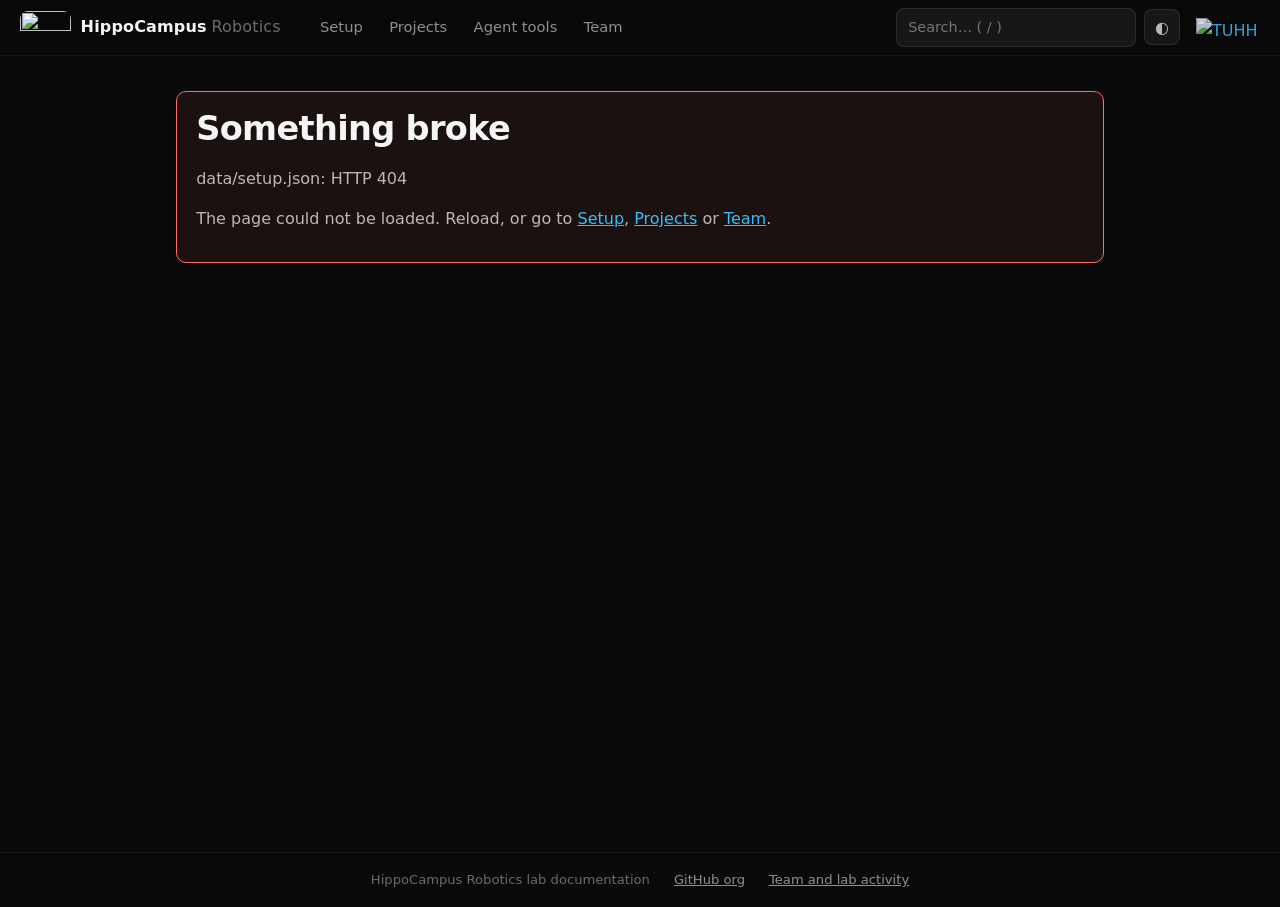
==== commit 16e882d2: "fix(a11y): theme toggle aria-pressed, aria-current on the header nav, a Close button in the phone dr" ====
--- a/index.html
+++ b/index.html
@@ -31,7 +31,7 @@
         <input id="search-input" type="search" placeholder="Search… ( / )"
                autocomplete="off" aria-label="Search the site">
       </form>
-      <button id="theme-toggle" type="button" aria-label="Toggle color theme" title="Toggle theme">◐</button>
+      <button id="theme-toggle" type="button" aria-pressed="false" aria-label="Toggle color theme" title="Toggle theme">◐</button>
       <a class="tuhh-link" href="https://www.tuhh.de/mum/en/home" rel="noopener"
          title="Institute of Mechanics and Ocean Engineering (MuM), TUHH">
         <img class="tuhh-mark tuhh-mark-dark" src="https://res.cloudinary.com/dr76gues0/image/upload/v1788448120/hippocampus-docs/brand/tuhh-white.png" alt="TUHH" width="64" height="18">
--- a/css/site.css
+++ b/css/site.css
@@ -15,6 +15,7 @@
   --muted: #6b6b6b;
   --accent: #38bdf8;
   --accent-soft: rgba(56, 189, 248, 0.12);
+  --card-shadow: none;                     /* E2: cards float only in light mode */
   --scroll-thumb: #333336;
   --scroll-thumb-hover: #4a4a4f;
   color-scheme: dark;
@@ -40,16 +41,19 @@
   --hc-search-max: 34vw;
 }
 [data-theme="light"] {
-  --bg: #fafafa;
-  --bg-soft: #f2f2f2;
+  /* E2 (uiux 2026-10): a real step in tone between the page (--bg) and a card (--surface), firmer edges,
+     and a soft shadow on cards (--card-shadow), so light mode has the depth dark mode has */
+  --bg: #f5f5f7;
+  --bg-soft: #f1f1f4;                      /* not darker: the editor's proposer colours (css/editor.css --hc-p3 #007B7E) need >= 4.5:1 on it */
   --surface: #ffffff;
-  --surface-2: #f4f4f5;
-  --edge: rgba(0, 0, 0, 0.12);
-  --edge-soft: rgba(0, 0, 0, 0.06);
+  --surface-2: #f1f1f4;
+  --edge: rgba(0, 0, 0, 0.14);
+  --edge-soft: rgba(0, 0, 0, 0.08);
+  --card-shadow: 0 1px 2px rgba(0, 0, 0, 0.05), 0 4px 14px -8px rgba(0, 0, 0, 0.12);
   --heading: #18181b;
   --body: #3f3f46;
   --body-soft: #52525b;
-  --muted: #8a8a93;
+  --muted: #6b6b75;                        /* E2: >= 4.5:1 on --bg, --surface and --surface-2 (was #8a8a93, 3.4:1 on white) */
   --accent: #2391FF;                       /* Kyle's light-mode blue (2026-10-21), used exactly as given */
   --accent-soft: rgba(35, 145, 255, 0.10);
   /* the status colours, darkened for a light page: the dark theme's (#ffb347 warning, #5affc5 ok) are under
@@ -217,17 +221,21 @@
   background: var(--code-bg); border: 1px solid var(--edge-soft);
   border-radius: var(--radius); padding: 0.9rem 1rem; overflow-x: auto;
   position: relative; line-height: 1.5;
+  /* P2: long lines wrap instead of hiding behind a sideways scroll; copying still
+     gives the logical lines (js/app.js copyText reads innerText) */
+  white-space: pre-wrap; overflow-wrap: anywhere;
 }
 pre code { background: none; border: 0; padding: 0; color: var(--body); font-size: 0.85rem; display: block; }
 .code-wrap { position: relative; }
 .copy-btn {
   position: absolute; top: 0.45rem; right: 0.45rem;
   background: var(--surface-2); color: var(--body-soft); border: 1px solid var(--edge);
-  border-radius: 6px; font-size: 0.72rem; padding: 0.2rem 0.55rem; cursor: pointer;
-  opacity: 0; transition: opacity 0.15s;
-}
-.code-wrap:hover .copy-btn, .copy-btn:focus { opacity: 1; }
-.copy-btn:hover { color: var(--heading); }
+  border-radius: 6px; font-size: 0.68rem; padding: 0.15rem 0.5rem; cursor: pointer;
+  opacity: 1;                                  /* P2: always visible, not only on hover */
+}
+.code-wrap pre { padding-right: 4rem; }        /* wrapped text never runs under the copy button */
+.copy-btn:hover { color: var(--heading); border-color: var(--accent); }
+.copy-btn:focus-visible { outline: 2px solid var(--accent); outline-offset: 2px; }
 .math code { background: none; border: 0; font-style: italic; }
 /* ---- owner boundary (uiux plan 1a): SETUP above, nobody below ---- */
 
@@ -250,6 +258,16 @@
 }
 .adm-warning, .adm-attention, .adm-caution { border-left-color: var(--note-warn); }
 .adm-warning .adm-title, .adm-attention .adm-title, .adm-caution .adm-title { color: var(--note-warn); }
+/* G2: the important boxes are filled with a light tint of their title orange, both themes */
+.adm-warning, .adm-attention, .adm-caution {
+  background: color-mix(in srgb, var(--note-warn) 14%, var(--surface));
+  border-color: color-mix(in srgb, var(--note-warn) 35%, var(--edge-soft));
+  border-left-color: var(--note-warn);
+}
+/* G2, open question 1: on the light tint Kyle's #FF7F50 title is under 4.5:1, so the light title ink
+   is the same hue darkened (65 %: >= 4.5:1; tools/tests/test_views.mjs reads these rules) */
+[data-theme="light"] .adm-warning .adm-title, [data-theme="light"] .adm-attention .adm-title,
+[data-theme="light"] .adm-caution .adm-title { color: color-mix(in srgb, var(--note-warn) 65%, #000); }
 .adm-danger, .adm-error { border-left-color: var(--danger); }
 .adm-danger .adm-title, .adm-error .adm-title { color: var(--danger); }
 .adm-hint .adm-title, .adm-tip .adm-title { color: var(--ok); }
@@ -314,10 +332,12 @@
 /* ---------- project detail ---------- */
 .back-link { color: var(--muted); text-decoration: none; font-size: 0.88rem; }
 .back-link:hover { color: var(--heading); }
-.detail-grid { display: grid; grid-template-columns: minmax(0, 1fr) 15.5rem; gap: 2.5rem; margin-top: 1.5rem; }
+/* J1: one column (the story, then the aside below it) unless the content box has
+   room for a 30rem story beside a 14rem aside; the container query is in UNIT J. */
+.detail-grid { display: grid; grid-template-columns: minmax(0, 1fr); gap: 2.5rem; margin-top: 1.5rem; }
 .detail-aside { order: 2; }
-.detail-main { order: 1; min-width: 0; }
-.aside-box { position: sticky; top: calc(var(--header-h) + 1.2rem); display: grid; gap: 1.4rem; }
+.detail-main { order: 1; min-width: 0; overflow-wrap: anywhere; }
+.aside-box { display: grid; gap: 1.4rem; }
 .aside-box h3 {
   font-size: 0.72rem; text-transform: uppercase; letter-spacing: 0.14em;
   color: var(--muted); border-bottom: 1px solid var(--edge-soft);
@@ -328,31 +348,37 @@
 .repo-row .role { color: var(--muted); font-size: 0.75rem; }
 /* ---- owner boundary (uiux plan 1a): J above, M below ---- */
 
-/* ---------- the Team page (round 2, R5): lab activity, then the people ---------- */
-.hc-team > h1 { margin-bottom: 1.2rem; }
-.hc-team .team-lab { margin-bottom: 2.8rem; }
-.hc-team .team-people > h2, .hc-lab.is-embedded > h2 { margin: 0 0 0.4rem; font-size: 1.25rem; color: var(--heading); }
+/* ---------- the Team page (uiux 2026-10, M1/M6/M7/M16): the people, then lab activity ---------- */
+.hc-team > h1 { margin-bottom: 1.4rem; }
+.hc-team .team-people { margin-bottom: 3rem; }
+.hc-team .team-people > .page-body { margin: 0; }
+.hc-team .people-group h2, .hc-lab-head h2 { margin: 0 0 0.8rem; font-size: 1.3rem; color: var(--heading); }
+.hc-team .people-group + .people-group { margin-top: 2.2rem; }
+/* "Lab activity · GitHub data as of <day>" on one line (M7); it wraps under the heading when narrow */
+.hc-lab-head { display: flex; flex-wrap: wrap; align-items: baseline; gap: 0.15rem 0.5rem; margin: 0 0 1rem; }
+.hc-lab-head h2 { margin: 0; }
+.hc-asof-inline { color: var(--muted); font-family: var(--mono); font-size: 0.8rem; }
 /* a highlighted title (people.json highlight: true) in the site's blue; a subtitle under it stays plain grey */
 .person-title.is-highlight { color: var(--accent); font-weight: 600; }
 
 /* ---------- people (the Team page) ---------- */
-.people-group h3 {
-  font-size: 0.72rem; text-transform: uppercase; letter-spacing: 0.14em;
-  color: var(--muted); font-weight: 600; margin: 1.9rem 0 0.7rem;
-}
+/* Kyle: alumni cards are the same size as the current team's (no compact grid any more) */
 .people-grid { display: grid; grid-template-columns: repeat(auto-fill, minmax(10rem, 1fr)); gap: 0.9rem; }
-.people-grid.compact { grid-template-columns: repeat(auto-fill, minmax(7.25rem, 1fr)); gap: 0.65rem; }
 .person-card {
   display: block; text-align: center; text-decoration: none; color: var(--body);
   background: var(--surface); border: 1px solid var(--edge-soft);
   border-radius: var(--radius); padding: 0.75rem 0.6rem;
   transition: border-color 0.2s, transform 0.2s, background 0.2s;
 }
-a.person-card:hover {
-  border-color: color-mix(in srgb, var(--accent) 45%, var(--edge));
-  transform: translateY(-2px); background: var(--surface-2);
-}
-.person-card.is-static { cursor: default; }
+@media (hover: hover) and (pointer: fine) {
+  a.person-card:hover {
+    border-color: color-mix(in srgb, var(--accent) 45%, var(--edge));
+    transform: translateY(-2px); background: var(--surface-2);
+  }
+}
+/* M5: a plain click opens the profile; a link-less card is a role="button" (no hover lift, a pointer and a ring) */
+.person-card.is-static { cursor: pointer; }
+.person-card:focus-visible { outline: 2px solid var(--accent); outline-offset: 2px; }
 .person-photo, .person-initials {
   display: block; width: 100%; aspect-ratio: 1 / 1;
   border-radius: calc(var(--radius) - 4px); margin-bottom: 0.55rem;
@@ -372,10 +398,6 @@
   display: block; color: var(--body-soft); font-size: 0.76rem;
   line-height: 1.35; margin-top: 0.1rem;
 }
-.people-grid.compact .person-card { padding: 0.6rem 0.45rem; }
-.people-grid.compact .person-initials { font-size: 1.15rem; margin-bottom: 0.45rem; }
-.people-grid.compact .person-name { font-size: 0.8rem; }
-.people-grid.compact .person-title { font-size: 0.7rem; }
 /* ---- owner boundary (uiux plan 1a): M above, S below ---- */
 
 /* ---------- search ---------- */
@@ -391,9 +413,23 @@
 /* ---- owner boundary (uiux plan 1a): S above, SETUP below ---- */
 
 /* ---------- misc ---------- */
-.page-nav { display: flex; justify-content: space-between; gap: 1rem; margin-top: 3rem; font-size: 0.9rem; }
-.page-nav a { text-decoration: none; color: var(--body-soft); border: 1px solid var(--edge-soft); border-radius: 8px; padding: 0.5rem 0.9rem; max-width: 48%; }
-.page-nav a:hover { color: var(--accent); border-color: var(--accent); }
+/* P9: previous / next as two cards, a small label over the page title */
+.page-nav { display: grid; grid-template-columns: 1fr 1fr; gap: 1rem; margin-top: 3rem; }
+.page-nav a {
+  display: flex; flex-direction: column; gap: 0.15rem; min-width: 0;
+  text-decoration: none; background: var(--surface); border: 1px solid var(--edge-soft);
+  border-radius: 8px; padding: 0.75rem 1rem;
+}
+.page-nav .page-nav-next { grid-column: 2; text-align: right; }
+.page-nav-label { font-size: 0.875rem; color: var(--body-soft); }
+.page-nav-title { color: var(--heading); font-weight: 600; line-height: 1.35; }
+.page-nav a:hover { border-color: var(--accent); }
+.page-nav a:hover .page-nav-title { color: var(--accent); }
+.page-nav a:focus-visible { outline: 2px solid var(--accent); outline-offset: 2px; }
+@media (max-width: 640px) {
+  .page-nav { grid-template-columns: minmax(0, 1fr); }
+  .page-nav .page-nav-next { grid-column: 1; }
+}
 /* ---- owner boundary (uiux plan 1a): SETUP above, nobody below ---- */
 .site-footer {
   display: flex; gap: 1.5rem; align-items: center; justify-content: center;
@@ -599,15 +635,26 @@
   position: absolute; width: 1px; height: 1px; margin: -1px; padding: 0;
   overflow: hidden; clip-path: inset(50%); white-space: nowrap; border: 0;
 }
-.hero { max-width: 52rem; margin: 0 auto; padding: 3.3rem 0 0; text-align: center; }
+.hero { max-width: 52rem; margin: 0 auto; padding: 2.4rem 0 0; text-align: center; }
 .hero .kicker {
   /* mono and muted, as mocked: on this page the accent belongs to the search
      field, and a blue kicker above a blue-ringed box competes with it. */
   font-family: var(--mono); font-weight: 400; letter-spacing: 0.09em;
   color: var(--muted); margin-bottom: 0.9rem;
 }
-.hero h1 { font-size: 2.5rem; line-height: 1.15; letter-spacing: -0.025em; margin: 0 0 0.7rem; }
-.hero .lead { font-size: 1.05rem; color: var(--body-soft); margin: 0 auto 2.2rem; max-width: 36rem; }
+.hero h1 { font-size: 2.5rem; line-height: 1.15; letter-spacing: -0.025em; margin: 0 0 0.7rem; text-wrap: balance; }
+.hero .lead { font-size: 1.05rem; color: var(--body-soft); margin: 0 auto 2.2rem; max-width: 36rem; text-wrap: pretty; }
+
+/* H5: the vehicle photo (data/site.json `hero`). One real photo, no overlay, no blur. At
+   640 px and up the ask box overlaps its lower edge by 1.5rem, so the search stays the
+   front door and the photo sits behind it; on phones the 16:9 cut sits above the box. */
+.hero .lead:has(+ .hero-pic) { margin-bottom: 1.6rem; }
+.hero-pic { display: block; }
+.hero-img {
+  display: block; width: 100%; height: auto; aspect-ratio: 21 / 9; object-fit: cover;
+  border-radius: 14px; background: var(--surface-2);
+}
+.hero-pic + .askbox { position: relative; z-index: 1; margin: -1.5rem 1.5rem 0; }
 
 /* the ask box */
 .askbox { text-align: left; }
@@ -633,8 +680,10 @@
 
 /* the example queries — buttons, not links: they search in place. Named apart
    from the site's existing .chip (a small mono repo pill) on purpose. */
-.ask-chips { display: flex; flex-wrap: wrap; gap: 0.45rem; justify-content: center; margin-top: 1.1rem; }
+/* H3/F5: four chips, one row (at phone width a scrollable row, below) */
+.ask-chips { display: flex; flex-wrap: nowrap; gap: 0.45rem; justify-content: center; margin-top: 1.1rem; }
 .ask-chip {
+  flex: none; white-space: nowrap;
   font: inherit; font-size: 0.83rem; color: var(--body-soft);
   background: var(--surface-2); border: 1px solid var(--edge-soft);
   border-radius: 999px; padding: 0.32rem 0.8rem; cursor: pointer;
@@ -674,12 +723,15 @@
 /* the four sections, demoted */
 .home-sections { max-width: 64rem; margin: 0 auto; }
 .sep {
-  display: flex; align-items: center; gap: 1rem; margin: 4rem 0 1.4rem;
+  display: flex; align-items: center; gap: 1rem; margin: 2.75rem 0 1.4rem;
   color: var(--muted); font-family: var(--mono); font-size: 0.74rem;
   letter-spacing: 0.08em; text-transform: uppercase;
 }
 .sep::before, .sep::after { content: ""; height: 1px; background: var(--edge-soft); flex: 1; }
-.quietgrid { display: grid; grid-template-columns: repeat(auto-fit, minmax(13rem, 1fr)); gap: 0.75rem; }
+/* H1: four across, then 2x2, then one column; never three plus a lone card */
+.quietgrid { display: grid; grid-template-columns: repeat(4, minmax(0, 1fr)); gap: 0.75rem; }
+@media (max-width: 899px) { .quietgrid { grid-template-columns: repeat(2, minmax(0, 1fr)); } }
+@media (max-width: 479px) { .quietgrid { grid-template-columns: minmax(0, 1fr); } }
 .quiet {
   display: block; text-decoration: none; background: var(--bg-soft);
   border: 1px solid var(--edge-soft); border-radius: var(--radius); padding: 0.9rem 1rem;
@@ -695,6 +747,19 @@
   .hero h1 { font-size: 1.9rem; }
   .askbox input { font-size: 1rem; }
   .askbox kbd { display: none; }
+}
+@media (max-width: 639px) {
+  .hero-img { aspect-ratio: 16 / 9; border-radius: var(--radius); }
+  .hero-pic + .askbox { margin: 1rem 0 0; }
+  /* F5: one horizontally scrollable row; the 16px end pad keeps the last chip whole */
+  .ask-chips {
+    justify-content: flex-start; overflow-x: auto; scroll-snap-type: x proximity;
+    -webkit-overflow-scrolling: touch; scrollbar-width: none; overscroll-behavior-x: contain;
+    padding: 4px;   /* room for the 2px focus ring, which overflow would clip */
+  }
+  .ask-chips::after { content: ""; flex: none; width: 16px; }
+  .ask-chips::-webkit-scrollbar { display: none; }
+  .ask-chip { scroll-snap-align: start; }
 }
 /* ---- owner boundary (uiux plan 1a): H above, SHELL below ---- */
 
@@ -746,20 +811,31 @@
 
 /* the Lab page (#/lab) */
 .hc-lab { max-width: 72rem; }
-.hc-lab .lead { margin-bottom: 0.4rem; }
 .hc-asof { margin: 0 0 1.4rem; color: var(--muted); font-size: 0.82rem; font-family: var(--mono); }
-.hc-tiles { display: grid; grid-template-columns: repeat(auto-fit, minmax(min(9.5rem, 100%), 1fr)); gap: 0.7rem; margin: 0 0 1.6rem; }
-.hc-tile { border: 1px solid var(--edge); border-radius: 12px; background: var(--surface); padding: 0.8rem 0.95rem; min-width: 0; }
-.hc-tile .n { font-size: 1.7rem; font-weight: 700; color: var(--heading); letter-spacing: -0.02em; line-height: 1.1; }
-.hc-tile .l { font-size: 0.74rem; color: var(--muted); margin-top: 0.2rem; }
+/* M4/M8: three tiles in one even row (stacked under 480 px); flat surfaces, tabular numbers */
+.hc-tiles { display: grid; grid-template-columns: repeat(3, minmax(0, 1fr)); gap: 0.7rem; margin: 0 0 1.6rem; }
+@media (max-width: 479px) { .hc-tiles { grid-template-columns: minmax(0, 1fr); } }
+.hc-tile { display: block; border: 1px solid var(--edge); border-radius: 12px; background: var(--surface); padding: 0.8rem 0.95rem; min-width: 0; color: inherit; text-decoration: none; }
+.hc-tile .n { display: block; font-size: 1.7rem; font-weight: 700; color: var(--heading); letter-spacing: -0.02em; line-height: 1.1; font-variant-numeric: tabular-nums; }
+.hc-tile .l { display: block; font-size: 0.74rem; color: var(--muted); margin-top: 0.2rem; }
+/* M9: the open-issues tile opens GitHub's issue search */
+.hc-tile.is-link { transition: border-color 0.15s; }
+.hc-tile.is-link .l { color: var(--accent); }
+@media (hover: hover) and (pointer: fine) { .hc-tile.is-link:hover { border-color: var(--accent); } }
+.hc-tile.is-link:focus-visible { outline: 2px solid var(--accent); outline-offset: 2px; }
 .hc-heat { border: 1px solid var(--edge); border-radius: 12px; background: var(--surface); padding: 0.9rem 1rem 1rem; margin-bottom: 1.4rem; min-width: 0; }
 .hc-heat .hd { display: flex; align-items: baseline; gap: 0.8rem; flex-wrap: wrap; margin-bottom: 0.6rem; }
 .hc-heat .hd h3 { margin: 0; font-size: 0.95rem; }
 .hc-heat .hd .hc-muted { margin-left: auto; }
 .hc-heat-scroll { overflow-x: auto; color: var(--muted); }
 .hc-heat svg { display: block; width: 100%; min-width: 560px; height: auto; max-width: 860px; }
+/* M10: the SVG is the one tab stop; the arrow keys move this ring over the days */
+.hc-heat svg:focus { outline: none; }
+.hc-heat svg:focus-visible { outline: 2px solid var(--accent); outline-offset: 3px; border-radius: 4px; }
+.hc-heat rect.hc-focus { fill: none; stroke: var(--heading); stroke-width: 1.5; visibility: hidden; pointer-events: none; }
+.hc-heat rect.hc-focus.is-on { visibility: visible; }
 .hc-heat-label { font-size: 9px; fill: currentColor; opacity: 0.6; }
-.hc-heat rect { fill: var(--accent); }
+.hc-heat rect:not(.hc-focus) { fill: var(--accent); }
 .hc-heat rect.hc-l0 { fill-opacity: 0.07; }
 .hc-heat rect.hc-l1 { fill-opacity: 0.3; }
 .hc-heat rect.hc-l2 { fill-opacity: 0.5; }
@@ -772,18 +848,34 @@
 .hc-heat .legend i.hc-l3 { opacity: 0.75; }
 .hc-heat .legend { display: flex; align-items: center; gap: 0.3rem; font-size: 0.7rem; color: var(--muted); margin-top: 0.5rem; justify-content: flex-end; }
 .hc-heat .legend i { width: 10px; height: 10px; border-radius: 2px; display: inline-block; }
-.hc-cols { display: grid; grid-template-columns: 1.3fr 1fr 1fr; gap: 1rem; align-items: start; }
+/* M2: the columns never squeeze a repository name below 16rem */
+.hc-cols { display: grid; grid-template-columns: minmax(0, 1.3fr) minmax(16rem, 1fr) minmax(16rem, 1fr); gap: 1rem; align-items: start; }
 .hc-col { border: 1px solid var(--edge); border-radius: 12px; background: var(--surface); padding: 0.9rem 1rem; min-width: 0; }
 .hc-col h3 { margin: 0 0 0.7rem; font-size: 0.95rem; }
 .hc-col h3.hc-sub { margin-top: 1.1rem; }
 .hc-col-note { margin: 0.8rem 0 0; }
-.hc-commit { padding: 0.45rem 0; border-top: 1px solid var(--edge-soft); font-size: 0.8rem; min-width: 0; }
-.hc-commit .m { color: var(--heading); overflow: hidden; text-overflow: ellipsis; white-space: nowrap; }
+/* M11: a commit row is a button: the message and its repository and day, the author on the right */
+.hc-commit {
+  display: flex; align-items: center; gap: 0.6rem; width: 100%; min-width: 0;
+  padding: 0.45rem 0; border: 0; border-top: 1px solid var(--edge-soft); border-radius: 0;
+  background: none; color: inherit; font: inherit; font-size: 0.8rem; text-align: left; cursor: pointer;
+}
+.hc-commit-main { display: block; flex: 1 1 auto; min-width: 0; }
+.hc-commit .m { display: block; color: var(--heading); overflow: hidden; text-overflow: ellipsis; white-space: nowrap; }
 .hc-commit .s { display: flex; gap: 0.45rem; color: var(--muted); font-size: 0.72rem; margin-top: 0.1rem; flex-wrap: wrap; }
+.hc-commit-who { display: flex; align-items: center; gap: 0.35rem; flex: 0 1 auto; max-width: 7.5rem; min-width: 0; color: var(--body-soft); font-size: 0.74rem; }
+.hc-commit-who .nm { overflow: hidden; text-overflow: ellipsis; white-space: nowrap; }
+@media (hover: hover) and (pointer: fine) { .hc-commit:hover .m, .hc-bar:hover .name { color: var(--accent); } }
+.hc-commit:focus-visible, .hc-bar:focus-visible { outline: 2px solid var(--accent); outline-offset: 2px; border-radius: 4px; }
 .hc-commit .s .repo { color: var(--accent); font-family: var(--mono); }
-.hc-bar { display: grid; grid-template-columns: minmax(0, 1fr) auto; gap: 0.5rem; align-items: center; padding: 0.38rem 0; font-size: 0.8rem; border-top: 1px solid var(--edge-soft); }
-.hc-bar .name { color: var(--heading); font-family: var(--mono); font-size: 0.76rem; overflow-wrap: anywhere; }
-.hc-bar .n { color: var(--muted); font-size: 0.72rem; font-family: var(--mono); text-align: right; }
+/* M2/M12: a repository bar is a button; its name never breaks mid-word: a too-long one ends in … (title) */
+.hc-bar {
+  display: grid; grid-template-columns: minmax(0, 1fr) auto; gap: 0.5rem; align-items: center; width: 100%;
+  padding: 0.38rem 0; border: 0; border-top: 1px solid var(--edge-soft); border-radius: 0;
+  background: none; color: inherit; font: inherit; font-size: 0.8rem; text-align: left; cursor: pointer;
+}
+.hc-bar .name { color: var(--heading); font-family: var(--mono); font-size: 0.76rem; overflow-wrap: normal; white-space: nowrap; overflow: hidden; text-overflow: ellipsis; min-width: 0; }
+.hc-bar .n { color: var(--muted); font-size: 0.72rem; font-family: var(--mono); text-align: right; white-space: nowrap; font-variant-numeric: tabular-nums; }
 .hc-bar .track { grid-column: 1 / -1; height: 5px; border-radius: 3px; background: var(--surface-2); overflow: hidden; }
 .hc-bar .track i { display: block; height: 100%; background: var(--accent); }
 .hc-rel { padding: 0.3rem 0; border-top: 1px solid var(--edge-soft); font-size: 0.8rem; overflow-wrap: anywhere; }
@@ -797,7 +889,13 @@
 .hc-person-row .who { display: flex; flex-direction: column; min-width: 0; }
 .hc-person-row .nm { color: var(--heading); font-weight: 600; overflow-wrap: anywhere; }
 .hc-person-row .sub { color: var(--muted); font-size: 0.72rem; font-family: var(--mono); overflow-wrap: anywhere; }
-.hc-prov { margin-top: 1.2rem; }
+/* M13: the rest of the people, folded */
+.hc-more > summary { cursor: pointer; padding: 0.5rem 0 0.2rem; border-top: 1px solid var(--edge-soft); color: var(--accent); font-size: 0.8rem; }
+.hc-more > summary:focus-visible { outline: 2px solid var(--accent); outline-offset: 2px; border-radius: 4px; }
+.hc-sr-only {
+  position: absolute; width: 1px; height: 1px; margin: -1px; padding: 0;
+  overflow: hidden; clip-path: inset(50%); white-space: nowrap; border: 0;
+}
 /* ---- owner boundary (uiux plan 1a): M above, J below ---- */
 
 /* repo cards: replace the plain repository rows in a project's aside */
@@ -825,24 +923,23 @@
 /* ---- owner boundary (uiux plan 1a): J above, M below ---- */
 
 /* who wrote this */
-.hc-authors { margin-top: 2.2rem; padding-top: 1rem; border-top: 1px solid var(--edge-soft); font-size: 0.82rem; color: var(--body-soft); }
-.hc-authors h4 { margin: 0 0 0.55rem; font-size: 0.72rem; letter-spacing: 0.08em; text-transform: uppercase; color: var(--muted); font-weight: 600; }
-.hc-authors-line { margin: 0.35rem 0; line-height: 1.7; }
+/* J9/P10: one quiet line */
+.hc-authors { margin-top: 2.2rem; padding-top: 0.8rem; border-top: 1px solid var(--edge-soft); font-size: 0.8rem; color: var(--muted); }
+.hc-authors-line { margin: 0; line-height: 1.7; }
 .hc-stack { display: inline-flex; vertical-align: middle; margin-right: 0.55rem; }
 .hc-stack img { margin-right: -6px; border: 2px solid var(--bg); }
-.hc-authors-note { color: var(--muted); font-size: 0.74rem; margin-top: 0.5rem; }
 .hc-person-link {
   font: inherit; background: none; border: 0; padding: 0; margin: 0; cursor: pointer;
-  color: var(--heading); font-weight: 600;
+  color: var(--body); font-weight: 600;
 }
 .hc-person-link:hover { color: var(--accent); text-decoration: underline; }
 .hc-person-link:focus-visible { outline: 2px solid var(--accent); outline-offset: 2px; border-radius: 3px; }
 .hc-person-name { color: var(--heading); font-weight: 600; }
 
-/* the person popover (shares .hc-popover's frame with js/graph.js's; one at a time) */
-.hc-person-pop { width: 19rem; max-width: calc(100vw - 16px); }
-.hc-pp-head { display: flex; gap: 0.75rem; align-items: center; }
-.hc-pp-media { width: 72px; height: 72px; border-radius: 8px; object-fit: cover; flex: none; }
+/* the person dialog (M5: shares .hc-popover's frame with js/graph.js's popover; one at a time) */
+.hc-person-pop { width: 20rem; }
+.hc-pp-head { display: flex; gap: 0.8rem; align-items: center; padding-right: 1.6rem; }
+.hc-pp-media { width: 96px; height: 96px; border-radius: 8px; object-fit: cover; flex: none; }
 .hc-pp-initials {
   display: flex; align-items: center; justify-content: center;
   background: color-mix(in srgb, var(--body-soft) 14%, var(--surface-2));
@@ -851,15 +948,15 @@
 .hc-pp-who { min-width: 0; }
 .hc-pp-who .hc-pop-title { margin: 0; overflow-wrap: anywhere; }
 .hc-pp-title { margin: 0.15rem 0 0; color: var(--body-soft); font-size: 0.8rem; }
+.hc-pp-projects { margin-top: 0.75rem; }
+.hc-pp-plist { margin: 0.2rem 0 0; font-size: 0.84rem; }
+.hc-pp-project { text-decoration: none; }
+.hc-pp-project:hover { text-decoration: underline; }
 .hc-pp-links { margin: 0.4rem 0 0; }
 .hc-pp-links .hc-pop-open { margin-top: 0.2rem; }
 .hc-pp-gh { display: flex; align-items: center; gap: 0.6rem; margin-top: 0.65rem; padding-top: 0.6rem; border-top: 1px solid var(--edge-soft); font-size: 0.82rem; min-width: 0; }
 .hc-pp-gh-link { color: var(--accent); text-decoration: none; font-family: var(--mono); font-size: 0.78rem; overflow-wrap: anywhere; }
 .hc-pp-gh-link:hover { text-decoration: underline; }
-/* The trigger on a People card is its photo/initials. A card keeps its own hover
-   rules; a link-less card gains none (only the trigger shows a pointer). */
-.hc-pp-trigger { cursor: pointer; }
-.hc-pp-trigger:focus-visible { outline: 2px solid var(--accent); outline-offset: 2px; }
 
 @media (max-width: 900px) {
   .hc-cols { grid-template-columns: minmax(0, 1fr); }
@@ -873,6 +970,43 @@
 /* The blocks stay in this order; E is last so its theme-scoped rules win the cascade. */
 
 /* ==== UNIT S: search ==== */
+/* S6: each result row's kind badge — the home panel's .hit .kind look, no new tokens */
+.result .kind {
+  font-family: var(--mono); font-size: 0.66rem; text-transform: uppercase; letter-spacing: 0.06em;
+  border: 1px solid var(--edge); border-radius: 5px; padding: 0.05rem 0.35rem;
+  color: var(--body-soft); margin-right: 0.5rem; white-space: nowrap; vertical-align: 0.1em;
+}
+/* S6: the query's words, marked in titles and snippets */
+mark.hl { background: var(--accent-soft); color: inherit; border-radius: 3px; padding: 0 1px; }
+/* S3: the tab row — real links, the current one underlined in the accent */
+.search-tabs {
+  display: flex; gap: 0.25rem; margin: 1.2rem 0 0.2rem; border-bottom: 1px solid var(--edge-soft);
+  overflow-x: auto; scrollbar-width: none;
+}
+.search-tabs a {
+  flex: none; padding: 0.5rem 0.75rem; margin-bottom: -1px; text-decoration: none; white-space: nowrap;
+  color: var(--body-soft); border-bottom: 2px solid transparent; font-size: 0.9rem;
+}
+.search-tabs a:hover { color: var(--accent); }
+.search-tabs a[aria-current="page"] { color: var(--heading); border-bottom-color: var(--accent); font-weight: 600; }
+.search-tabs a:focus-visible { outline: 2px solid var(--accent); outline-offset: -2px; border-radius: 4px; }
+.search-tabs .count { font-family: var(--mono); font-size: 0.72rem; color: var(--muted); font-weight: 400; margin-left: 0.15rem; }
+/* the librarian's picks sit above the tabs; their label needs no rule above it */
+.search-picks-label { border-top: 0; padding-top: 0; margin-top: 1.2rem; }
+/* S5: the librarian's wait, and the empty tab's suggestions */
+.search-waiting { margin: 0.6rem 0 0; font-size: 0.85rem; color: var(--muted); }
+.search-empty { padding: 0.9rem 0 0.4rem; }
+.search-empty > p:first-child { margin-top: 0; color: var(--body); }
+.search-empty-h { margin: 1.2rem 0 0.5rem; font-size: 0.85rem; font-weight: 600; color: var(--heading); }
+.search-empty-tip { margin-top: 1.2rem; font-size: 0.85rem; color: var(--muted); }
+.search-chips { display: flex; flex-wrap: wrap; gap: 0.45rem; }
+.search-chip {
+  font-size: 0.83rem; color: var(--body-soft); text-decoration: none;
+  background: var(--surface-2); border: 1px solid var(--edge-soft);
+  border-radius: 999px; padding: 0.32rem 0.8rem;
+}
+.search-chip:hover { color: var(--heading); border-color: var(--accent); background: var(--accent-soft); }
+.search-chip:focus-visible { outline: 2px solid var(--accent); outline-offset: 2px; }
 
 /* ==== UNIT SHELL: header, sidebar, drawer, sign-in ==== */
 /* The header's icon buttons share one look: the theme toggle's quiet square. */
@@ -939,6 +1073,14 @@
   transition: opacity 240ms cubic-bezier(0.23, 1, 0.32, 1), visibility 0s linear 240ms;
 }
 body.hc-drawer-open .drawer-backdrop { opacity: 1; visibility: visible; transition: opacity 240ms cubic-bezier(0.23, 1, 0.32, 1), visibility 0s; }
+/* WCAG-11: the open drawer's own Close button (js/app.js initDrawer puts it first while open) */
+.drawer-close {
+  position: sticky; top: 0; z-index: 1; display: block; margin: 0 0 0.6rem auto;
+  min-height: 2.25rem; padding: 0 0.85rem; cursor: pointer;
+  background: var(--surface); color: var(--heading); border: 1px solid var(--edge); border-radius: 8px;
+  font: inherit; font-size: 0.9rem; font-weight: 600;
+}
+.drawer-close:focus-visible { outline: 2px solid var(--accent); outline-offset: 2px; }
 @media (max-width: 900px) {
   .sidebar-toggle { display: inline-flex; }
   .layout:has(.sidebar:empty) .sidebar-toggle { display: none; }
@@ -986,12 +1128,219 @@
 }
 
 /* ==== UNIT SETUP: setup pages ==== */
+/* P1/P3: "On this page". The content box is a size container (an override of SHELL's .content rule,
+   plan 1a), and the grid is the .setup-layout wrapper inside it: a container query cannot style the
+   container itself. 27rem text + 2rem gap + 11rem list = 40rem: from a 40rem content box the list sits
+   on the right and sticks; below it, the fold-out at the top of the article shows instead. */
+.content { container-type: inline-size; container-name: content; }
+.page-toc { display: none; }
+.page-toc-fold { margin: 0 0 1.5rem; }
+.page-toc ol, .page-toc-fold ol { list-style: none; margin: 0; padding: 0; }
+.page-toc ol ol, .page-toc-fold ol ol { padding-left: 0.85rem; }
+.page-toc a, .page-toc-fold a {
+  display: block; padding: 0.2rem 0 0.2rem 0.75rem; border-left: 2px solid transparent;
+  color: var(--body-soft); text-decoration: none; font-size: 0.875rem; line-height: 1.4;
+}
+.page-toc-fold ol { margin-top: 0.5rem; }
+.page-toc a:hover, .page-toc-fold a:hover { color: var(--heading); }
+.page-toc a[aria-current="true"] { color: var(--accent); border-left-color: var(--accent); }
+.page-toc-title { font-size: 0.875rem; font-weight: 600; color: var(--heading); margin: 0 0 0.5rem; }
+@container content (min-width: 40rem) {
+  .setup-layout.has-toc { display: grid; grid-template-columns: minmax(27rem, 1fr) 11rem; column-gap: 2rem; }
+  .setup-layout.has-toc > .page-body { min-width: 0; }
+  .page-toc {
+    display: block; position: sticky; top: calc(var(--header-h) + 1.5rem); align-self: start;
+    max-height: calc(100vh - var(--header-h) - 3rem); overflow-y: auto;
+    border-left: 1px solid var(--edge-soft); padding-left: 0.25rem;
+  }
+  .page-toc a { margin-left: -0.25rem; padding-left: 0.75rem; }
+  .page-toc-fold { display: none; }
+}
+/* P10: the "Updated" line under the page title */
+.page-meta { margin: -0.5rem 0 1.25rem; font-size: 0.875rem; color: var(--body-soft); }
 
 /* ==== UNIT H: home ==== */
 
 /* ==== UNIT J: projects ==== */
+/* J12/J3/J4: the projects list, grouped image cards and a status filter */
+.project-filter { display: flex; flex-wrap: wrap; gap: 0.4rem; margin: 1.4rem 0 0.4rem; }
+.filter-chip {
+  font-size: 0.85rem; text-decoration: none; color: var(--body-soft);
+  border: 1px solid var(--edge); border-radius: 999px; padding: 0.3rem 0.8rem;
+  display: inline-flex; align-items: center; gap: 0.45rem; min-height: 2rem;
+}
+.filter-chip:hover { color: var(--heading); border-color: color-mix(in srgb, var(--accent) 45%, var(--edge)); }
+.filter-chip:focus-visible { outline: 2px solid var(--accent); outline-offset: 2px; }
+.filter-chip[aria-current="true"] { color: var(--accent); border-color: var(--accent); background: var(--accent-soft); }
+.filter-n { color: var(--muted); font-size: 0.78rem; font-variant-numeric: tabular-nums; }
+.filter-chip[aria-current="true"] .filter-n { color: inherit; }
+.project-group h2 { font-size: 1.2rem; margin: 2.2rem 0 0.9rem; }
+.project-grid { display: grid; grid-template-columns: repeat(auto-fill, minmax(min(17rem, 100%), 1fr)); gap: 1.1rem; }
+.project-card { padding: 0; overflow: hidden; display: flex; flex-direction: column; min-width: 0; }
+.project-card .card-img {
+  display: block; width: 100%; height: auto; aspect-ratio: 16 / 9; object-fit: cover;
+  background: var(--surface-2); border-bottom: 1px solid var(--edge-soft);
+}
+.project-card .card-tile {
+  display: flex; align-items: center; justify-content: center;
+  color: var(--muted); font-size: 1.6rem; font-weight: 600; letter-spacing: 0.06em;
+}
+.project-card .card-body { display: block; padding: 0.95rem 1.1rem 1.05rem; min-width: 0; }
+.project-card h3 { align-items: flex-start; justify-content: space-between; flex-wrap: wrap; row-gap: 0.3rem; }
+.project-card .card-name { min-width: 0; overflow-wrap: anywhere; }
+.project-card p { margin-bottom: 0.55rem; }
+.card-meta { font-size: 0.8rem; color: var(--muted); }
+.empty-note { color: var(--body-soft); margin-top: 1.6rem; }
+
+/* J10/J11: the project page's first screen */
+.project-hero {
+  display: block; width: 100%; height: auto; aspect-ratio: 21 / 9; object-fit: cover;
+  border-radius: var(--radius); background: var(--surface-2); margin: 1.2rem 0 0;
+}
+.key-facts { display: flex; flex-wrap: wrap; gap: 0.6rem 2rem; margin: 1.3rem 0 0; padding: 0.85rem 1.1rem; background: var(--surface); border-radius: var(--radius); }
+.key-facts div { min-width: 0; }
+.key-facts dt { font-size: 0.78rem; color: var(--muted); margin: 0 0 0.15rem; }
+.key-facts dd { margin: 0; color: var(--heading); font-size: 1rem; font-variant-numeric: tabular-nums; }
+.project-people:empty { display: none; }
+.hc-faces { margin: 1.4rem 0 0; }
+.hc-faces-h, .start-here h2 { font-size: 1.05rem; margin: 0 0 0.7rem; }
+.hc-faces-list { list-style: none; margin: 0; padding: 0; display: flex; flex-wrap: wrap; gap: 0.9rem 1.1rem; }
+.hc-face {
+  display: flex; flex-direction: column; align-items: center; gap: 0.35rem; width: 5.5rem;
+  font: inherit; color: var(--body); background: none; border: 0; padding: 0.3rem 0; margin: 0;
+  text-align: center; border-radius: 8px;
+}
+button.hc-face { cursor: pointer; }
+button.hc-face:hover .hc-face-name { color: var(--accent); }
+button.hc-face:focus-visible { outline: 2px solid var(--accent); outline-offset: 2px; }
+.hc-face-pic { width: 40px; height: 40px; border-radius: 50%; object-fit: cover; background: var(--surface-2); flex: none; }
+.hc-face-ini { display: flex; align-items: center; justify-content: center; font-size: 0.8rem; font-weight: 600; color: var(--body-soft); }
+.hc-face-name { font-size: 0.8rem; line-height: 1.25; overflow-wrap: anywhere; }
+.start-here { margin: 1.6rem 0 0; }
+.start-grid { display: grid; grid-template-columns: repeat(auto-fill, minmax(min(14rem, 100%), 1fr)); gap: 0.7rem; }
+.start-card {
+  display: block; text-decoration: none; background: var(--surface); border: 1px solid var(--edge-soft);
+  border-radius: var(--radius); padding: 0.7rem 0.9rem; transition: border-color 0.2s, background 0.2s;
+}
+.start-card:hover { border-color: color-mix(in srgb, var(--accent) 45%, var(--edge)); background: var(--surface-2); }
+.start-card:focus-visible { outline: 2px solid var(--accent); outline-offset: 2px; }
+.start-sec { display: block; font-size: 0.75rem; color: var(--muted); }
+.start-title { display: block; color: var(--heading); font-weight: 600; font-size: 0.95rem; }
+
+/* J1 (R1-6, R2-2): the wrapper is the container, the grid its child. One column
+   (story, then the aside below) until the box fits 30rem + 2.5rem + 14rem. */
+.detail-wrap { container-type: inline-size; container-name: detail; }
+.detail-grid { grid-template-columns: minmax(0, 1fr); }
+.detail-aside { order: 2; }
+.aside-box { position: static; }
+@container detail (min-width: 47rem) {
+  .detail-grid { grid-template-columns: minmax(30rem, 1fr) minmax(14rem, 17rem); column-gap: 2.5rem; }
+  .aside-box { position: sticky; top: calc(var(--header-h) + 1.2rem); }
+}
+/* J7: in one column the aside's sub-sections sit side by side where they fit */
+@container detail (width < 47rem) {
+  .aside-box { grid-template-columns: repeat(auto-fit, minmax(min(16rem, 100%), 1fr)); column-gap: 2rem; }
+}
 
 /* ==== UNIT M: team and the GitHub layer ==== */
+/* M17: the one dialog of the GitHub layer (js/lab.js openDialog): a popover anchored to its trigger from
+   768 px, a bottom sheet below. It and its backdrop are children of <body> (plan ground rule 10). Motion:
+   transform and opacity only; the popover grows from its trigger (scale .95 + fade, 160 ms, ease-out), the
+   sheet slides up (250 ms); reduced motion keeps the fade alone. */
+.hc-dialog-backdrop { position: fixed; inset: 0; z-index: 59; background: transparent; }
+.hc-dialog-backdrop.is-sheet { background: rgba(0, 0, 0, 0.45); }
+.hc-dialog {
+  position: fixed; z-index: 60; width: 20rem; max-width: calc(100vw - 16px);
+  max-height: calc(100vh - 16px); overflow-y: auto; overscroll-behavior: contain;
+  transition: opacity 160ms cubic-bezier(0.23, 1, 0.32, 1), transform 160ms cubic-bezier(0.23, 1, 0.32, 1);
+}
+.hc-dialog:focus { outline: none; }
+.hc-dialog.is-pop.is-entering { opacity: 0; transform: scale(0.95); }
+.hc-dialog.is-sheet {
+  inset: auto 0 0 0; width: auto; min-width: 0; max-width: none; max-height: 80vh;
+  border-radius: 14px 14px 0 0; border-bottom: 0;
+  padding: 1rem 1.1rem calc(1.1rem + env(safe-area-inset-bottom));
+  transition: transform 250ms cubic-bezier(0.32, 0.72, 0, 1);
+}
+.hc-dialog.is-sheet.is-entering { transform: translateY(100%); }
+.hc-dialog-close {
+  position: absolute; top: 0.35rem; right: 0.35rem; width: 2rem; height: 2rem;
+  display: inline-flex; align-items: center; justify-content: center;
+  border: 0; border-radius: 6px; background: none; color: var(--muted);
+  font: inherit; font-size: 1.3rem; line-height: 1; cursor: pointer;
+}
+@media (hover: hover) and (pointer: fine) { .hc-dialog-close:hover { color: var(--heading); background: var(--surface-2); } }
+.hc-dialog-close:focus-visible { outline: 2px solid var(--accent); outline-offset: 1px; }
+.hc-dialog > .hc-pop-kind, .hc-dialog > .hc-pop-title { padding-right: 1.9rem; }
+.hc-dialog .hc-cd-msg { overflow-wrap: anywhere; }
+.hc-facts { display: grid; grid-template-columns: auto minmax(0, 1fr); gap: 0.3rem 0.8rem; margin: 0.7rem 0 0; font-size: 0.82rem; }
+.hc-facts dt { color: var(--muted); }
+.hc-facts dd { margin: 0; min-width: 0; overflow-wrap: anywhere; }
+.hc-cd-who { display: inline-flex; align-items: center; gap: 0.35rem; flex-wrap: wrap; }
+.hc-rd-kind { margin-top: 0.85rem; }
+.hc-rd-pages { margin: 0.3rem 0 0; padding-left: 1.1rem; font-size: 0.84rem; }
+.hc-rd-pages li { margin: 0.15rem 0; }
+.hc-person-pop.is-sheet .hc-pp-head { padding-right: 2rem; }
+/* M10: the heatmap's tooltip: site-styled, instant (no delay), a 150 ms fade */
+.hc-tip {
+  position: fixed; top: 0; left: 0; z-index: 70; pointer-events: none; white-space: nowrap;
+  background: var(--surface); color: var(--heading); border: 1px solid var(--edge); border-radius: 6px;
+  padding: 0.25rem 0.5rem; font-family: var(--mono); font-size: 0.76rem; font-variant-numeric: tabular-nums;
+  box-shadow: 0 6px 18px rgba(0, 0, 0, 0.32); opacity: 0; transition: opacity 150ms ease-out;
+}
+[data-theme="light"] .hc-tip { box-shadow: 0 6px 16px rgba(0, 0, 0, 0.12); }
+.hc-tip.is-on { opacity: 1; }
+/* WCAG-5: the heatmap's focus ring sits on its scroller, which would clip a ring drawn around the svg */
+.hc-heat .hc-heat-scroll svg:focus-visible { outline: none; }
+.hc-heat-scroll:focus-within { outline: 2px solid var(--accent); outline-offset: 2px; border-radius: 4px; }
+/* J5 (override of unit J's repo-card rules): a quiet card is the name and one line of purpose */
+.hc-repo .hc-repo-purpose {
+  display: block; margin-top: 0.15rem; color: var(--body-soft); font-size: 0.76rem;
+  overflow: hidden; text-overflow: ellipsis; white-space: nowrap;
+}
+@media (prefers-reduced-motion: reduce) {
+  .hc-dialog, .hc-dialog.is-sheet { transition: opacity 160ms ease-out; }
+  .hc-dialog.is-pop.is-entering, .hc-dialog.is-sheet.is-entering { transform: none; opacity: 0; }
+}
 
 /* ==== UNIT E: not-found page and light-theme depth (last: its theme-scoped rules win the cascade) ==== */
 .error-panel { border: 1px solid var(--danger); border-radius: var(--radius); padding: 1rem 1.2rem; background: color-mix(in srgb, var(--danger) 7%, var(--bg)); }
+
+/* E1: the not-found view (js/app.js viewNotFound) */
+.not-found { max-width: 40rem; padding: 1.5rem 0 2rem; }
+.not-found .lead code { overflow-wrap: anywhere; }
+.not-found-search { display: flex; gap: 0.5rem; max-width: 28rem; margin: 1.4rem 0 1rem; }
+.not-found-search input {
+  flex: 1; min-width: 0; font: inherit; font-size: 0.95rem;
+  background: var(--surface); color: var(--heading);
+  border: 1px solid var(--edge); border-radius: 8px; padding: 0.42rem 0.75rem;
+}
+.not-found-search input::placeholder { color: var(--muted); }
+.not-found-search input:focus-visible { outline: 2px solid var(--accent); outline-offset: -2px; border-color: var(--accent); }
+
+/* E2: light-theme depth. Cards and panels float on the page with --card-shadow (none in dark mode);
+   dialogs and drawers keep their own stronger shadows. */
+[data-theme="light"] .card,
+[data-theme="light"] .quiet,
+[data-theme="light"] .person-card,
+[data-theme="light"] .hc-tile,
+[data-theme="light"] .hc-col,
+[data-theme="light"] .hc-heat,
+[data-theme="light"] .askbox form { box-shadow: var(--card-shadow); }
+[data-theme="light"] .askbox form:focus-within { box-shadow: 0 0 0 3px var(--accent-soft), var(--card-shadow); }
+[data-theme="light"] .site-nav a.active { background: var(--accent-soft); }
+[data-theme="light"] .page-body a:hover,
+[data-theme="light"] .not-found a:hover,
+[data-theme="light"] .error-panel a:hover { text-decoration: underline; text-decoration-thickness: 2px; }
+/* WCAG-2/3/4 (review 2026-10-21): small coloured text that is NOT a link gets a darker ink of the same hue in
+   light mode (>= 4.5:1 on --surface, --bg and the --accent-soft tint; tools/tests/test_views.mjs reads these
+   rules). Borders, dots and links keep the tokens as given; dark mode is unchanged. */
+[data-theme="light"] .badge.active { color: color-mix(in srgb, var(--active) 45%, #000); }
+[data-theme="light"] .badge.maintained,
+[data-theme="light"] .adm-note .adm-title,
+[data-theme="light"] .adm-important .adm-title,
+[data-theme="light"] .adm-seealso .adm-title,
+[data-theme="light"] .adm-todo .adm-title,
+[data-theme="light"] .tabbar button[aria-selected="true"],
+[data-theme="light"] #sidebar a.active,
+[data-theme="light"] .filter-chip[aria-current="true"] { color: color-mix(in srgb, var(--accent) 70%, #000); }
